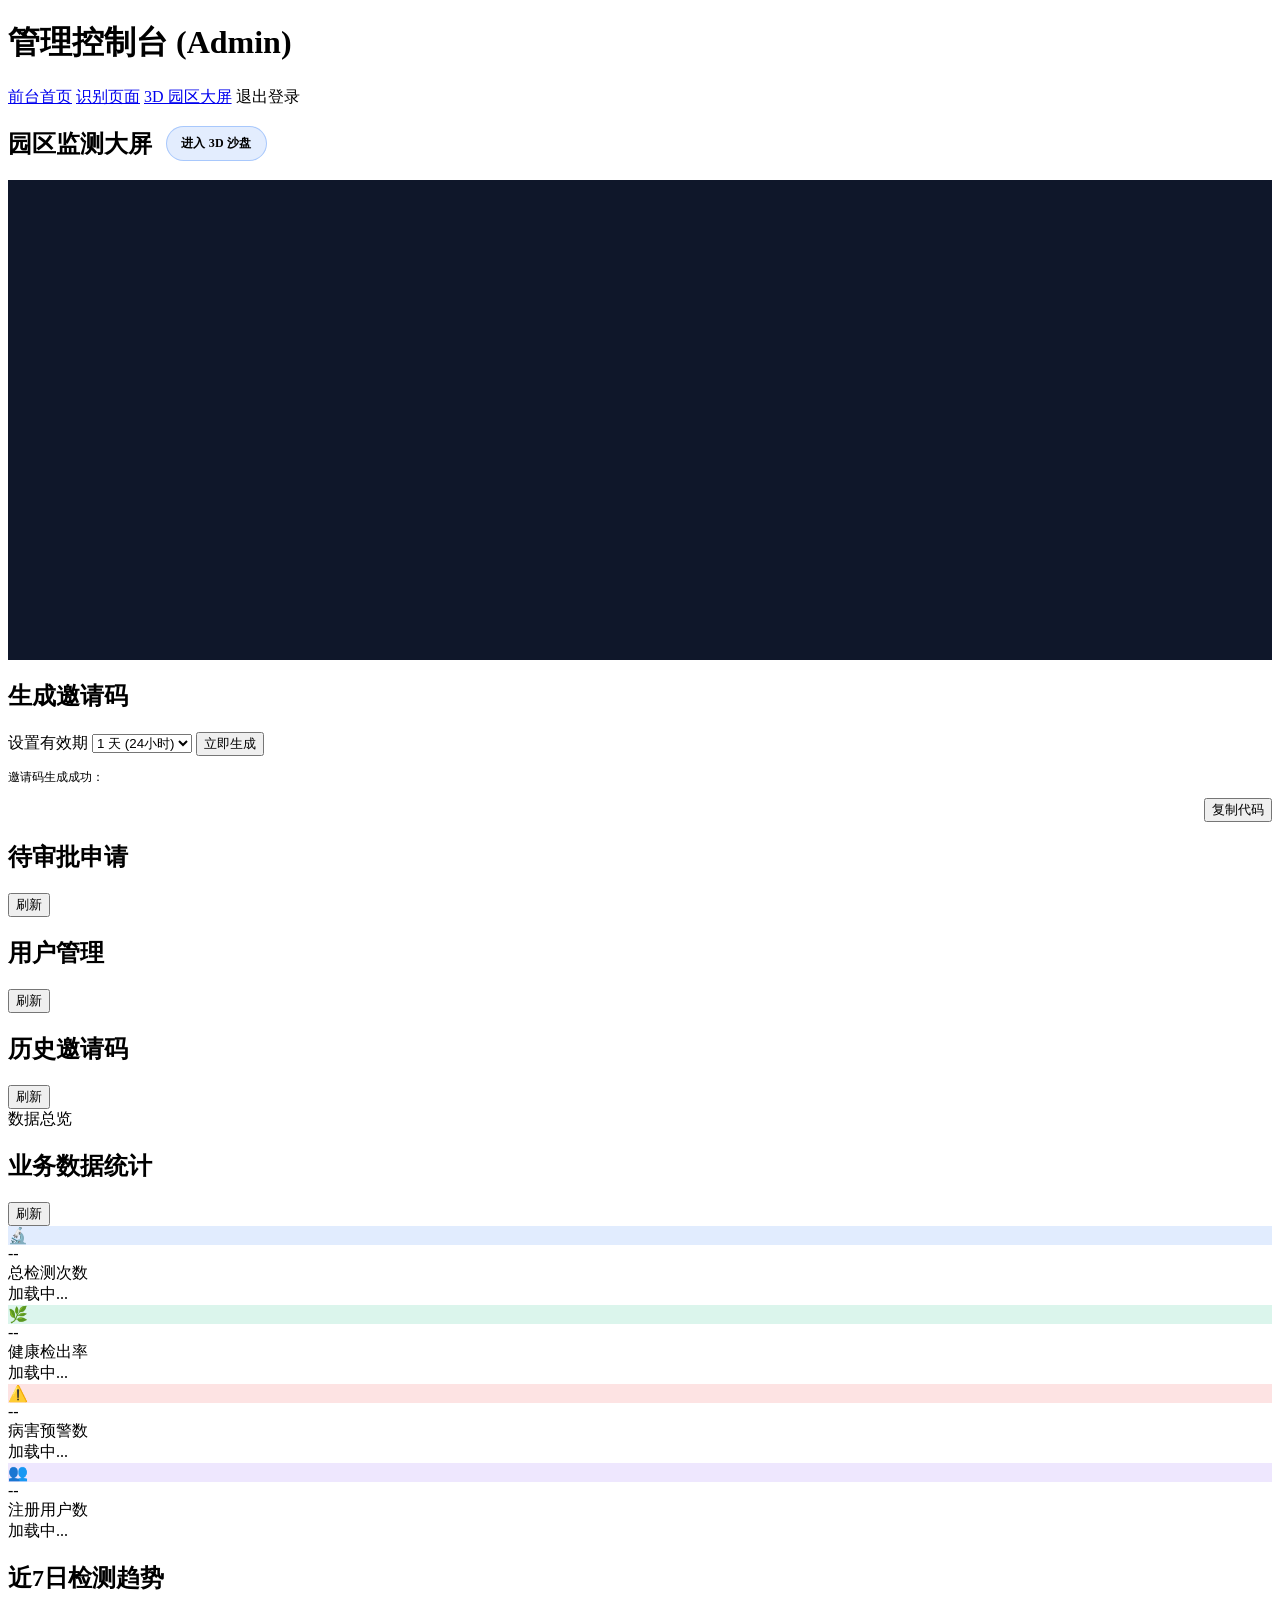
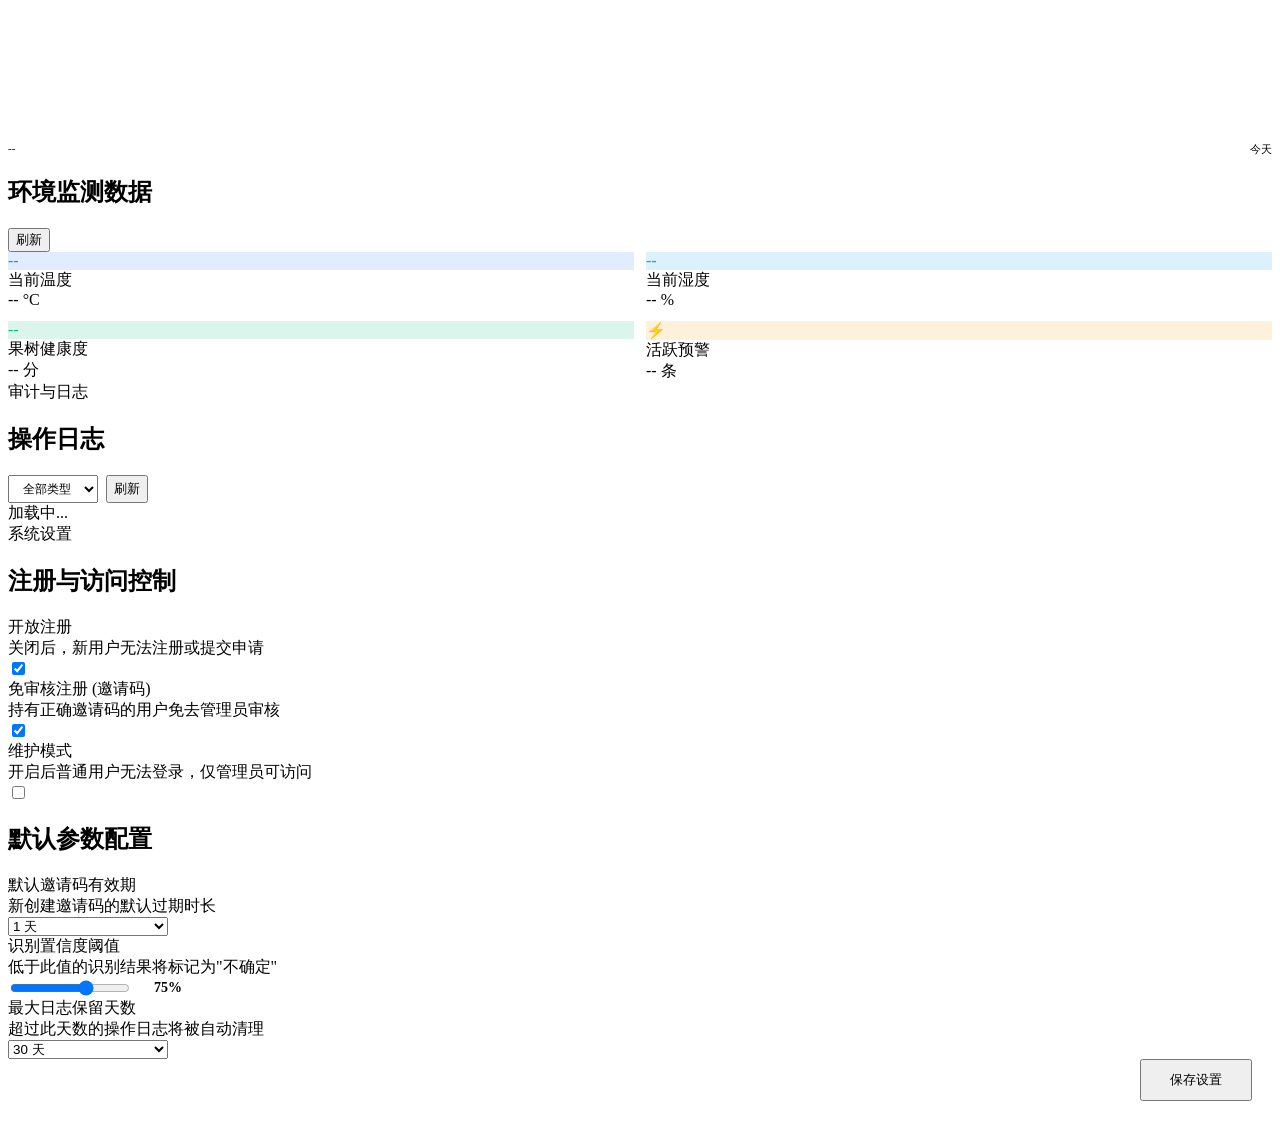
==== static/admin.html @ b2004df8 "gotowork!" ====
<!DOCTYPE html>
<html lang="zh-CN">

<head>
  <meta charset="UTF-8" />
  <meta name="viewport" content="width=device-width, initial-scale=1.0" />
  <title>管理员控制台</title>
  <link rel="stylesheet" href="/styles.css" />
  <link rel="stylesheet" href="/admin.css" />
</head>

<body>
  <header>
    <h1>管理控制台 (Admin)</h1>
    <nav>
      <a href="/index.html" id="nav-home">前台首页</a>
      <a href="/analyze.html">识别页面</a>
      <a href="/orchard-3d.html">3D 园区大屏</a>
      <a class="logout-btn" onclick="logout()">退出登录</a>
    </nav>
  </header>

  <main class="layout-grid" style="grid-template-columns: 350px 1fr;">
    <!-- 顶部全宽卡片：果园总览热力图 -->
    <div class="card" style="grid-column: 1 / -1;">
      <div class="card-header" style="display: flex; justify-content: space-between; align-items: center;">
        <div style="display:flex; align-items:center; gap:14px; flex-wrap:wrap;">
          <h2>园区监测大屏</h2>
          <a href="/orchard-3d.html" style="display:inline-flex; align-items:center; justify-content:center; padding:8px 14px; border-radius:999px; border:1px solid rgba(59,130,246,0.35); background:rgba(59,130,246,0.14); color:var(--text); text-decoration:none; font-size:12px; font-weight:600; letter-spacing:0.02em;">进入 3D 沙盘</a>
        </div>
        <div id="orchardLegend" style="display: flex; gap: 16px; flex-wrap: wrap; justify-content: flex-end; font-size: 13px; color: var(--muted);"></div>
      </div>
      <div class="card-body" style="padding: 0;">
        <div class="orchard-map-shell">
          <canvas id="orchardMap" width="1150" height="480" style="width: 100%; height: 480px; background: #0f172a; display: block;"></canvas>
          <div id="orchardTooltip" class="orchard-tooltip" aria-hidden="true"></div>
        </div>
      </div>
    </div>

    <!-- 左侧：操作区 -->
    <div class="left-panel">
      <div class="card">
        <div class="card-header">
          <h2>生成邀请码</h2>
        </div>
        <div class="card-body">
          <label>设置有效期</label>
          <select id="ttlSelect" style="margin-bottom: 16px;">
            <option value="3600">1 小时</option>
            <option value="86400" selected>1 天 (24小时)</option>
            <option value="604800">7 天</option>
            <option value="2592000">30 天</option>
            <option value="0">永久有效</option>
          </select>
          <button class="primary" id="btnCreateInvite">立即生成</button>

          <div class="result-box" id="inviteResult">
            <div style="font-size: 12px; color: var(--muted);">邀请码生成成功：</div>
            <div class="code-display" id="generatedCode"></div>
            <div style="display: flex; justify-content: space-between; align-items: center; margin-top: 12px;">
              <span style="font-size: 12px; color: var(--muted);" id="generatedExpire"></span>
              <button class="ghost" onclick="copyInviteCode()">复制代码</button>
            </div>
          </div>
        </div>
      </div>
    </div>

    <!-- 右侧：数据展示与管理区 -->
    <div class="right-panel grid">

      <!-- 待审批列表 -->
      <div class="card">
        <div class="card-header">
          <h2>待审批申请</h2>
          <button class="ghost" id="btnListPending">刷新</button>
        </div>
        <div class="card-body" style="padding: 0;">
          <div class="table-responsive" id="pendingWrap"></div>
        </div>
      </div>

      <!-- 用户管理 -->
      <div class="card">
        <div class="card-header">
          <h2>用户管理</h2>
          <button class="ghost" id="btnListUsers">刷新</button>
        </div>
        <div class="card-body" style="padding: 0;">
          <div class="table-responsive" id="usersWrap"></div>
        </div>
      </div>

      <!-- 邀请码列表 -->
      <div class="card">
        <div class="card-header">
          <h2>历史邀请码</h2>
          <button class="ghost" id="btnListInvites">刷新</button>
        </div>
        <div class="card-body" style="padding: 0;">
          <div class="table-responsive" id="invitesWrap"></div>
        </div>
      </div>

    </div>

    <!-- ====== 数据统计面板 (全宽) ====== -->
    <div class="section-title">数据总览</div>

    <!-- 统计数字卡片 -->
    <div class="card full-width-section">
      <div class="card-header">
        <h2>业务数据统计</h2>
        <button class="ghost" id="btnRefreshStats">刷新</button>
      </div>
      <div class="stats-row" id="statsRow">
        <div class="stat-card">
          <div class="stat-icon" style="background: rgba(59,130,246,0.15); color: #3b82f6;">🔬</div>
          <div class="stat-value" id="statDetections">--</div>
          <div class="stat-label">总检测次数</div>
          <div class="stat-trend neutral" id="statDetectionsTrend">加载中...</div>
        </div>
        <div class="stat-card">
          <div class="stat-icon" style="background: rgba(16,185,129,0.15); color: #10b981;">🌿</div>
          <div class="stat-value" id="statHealthy">--</div>
          <div class="stat-label">健康检出率</div>
          <div class="stat-trend neutral" id="statHealthyTrend">加载中...</div>
        </div>
        <div class="stat-card">
          <div class="stat-icon" style="background: rgba(239,68,68,0.15); color: #ef4444;">⚠️</div>
          <div class="stat-value" id="statDiseased">--</div>
          <div class="stat-label">病害预警数</div>
          <div class="stat-trend neutral" id="statDiseasedTrend">加载中...</div>
        </div>
        <div class="stat-card">
          <div class="stat-icon" style="background: rgba(139,92,246,0.15); color: #8b5cf6;">👥</div>
          <div class="stat-value" id="statUsers">--</div>
          <div class="stat-label">注册用户数</div>
          <div class="stat-trend neutral" id="statUsersTrend">加载中...</div>
        </div>
      </div>
    </div>

    <!-- 近期检测趋势 + 环境数据 -->
    <div class="card" style="grid-column: 1 / span 1;">
      <div class="card-header">
        <h2>近7日检测趋势</h2>
      </div>
      <div class="card-body">
        <div class="mini-bar-chart" id="detectionChart" style="height: 120px;"></div>
        <div style="display:flex; justify-content:space-between; margin-top:8px; font-size:11px; color:var(--muted);">
          <span id="chartLabelStart">--</span>
          <span id="chartLabelEnd">今天</span>
        </div>
      </div>
    </div>

    <div class="card" style="grid-column: 2 / -1;">
      <div class="card-header">
        <h2>环境监测数据</h2>
        <button class="ghost" id="btnRefreshEnv">刷新</button>
      </div>
      <div class="card-body">
        <div style="display: grid; grid-template-columns: 1fr 1fr; gap: 12px;" id="envGauges">
          <div class="env-gauge">
            <div class="gauge-ring" style="background: rgba(59,130,246,0.15); color: #3b82f6;" id="envTempRing">--</div>
            <div class="gauge-info">
              <div class="gauge-label">当前温度</div>
              <div class="gauge-value" id="envTemp">-- °C</div>
            </div>
          </div>
          <div class="env-gauge">
            <div class="gauge-ring" style="background: rgba(14,165,233,0.15); color: #0ea5e9;" id="envHumRing">--</div>
            <div class="gauge-info">
              <div class="gauge-label">当前湿度</div>
              <div class="gauge-value" id="envHumidity">-- %</div>
            </div>
          </div>
          <div class="env-gauge">
            <div class="gauge-ring" style="background: rgba(16,185,129,0.15); color: #10b981;" id="envHealthRing">--</div>
            <div class="gauge-info">
              <div class="gauge-label">果树健康度</div>
              <div class="gauge-value" id="envHealth">-- 分</div>
            </div>
          </div>
          <div class="env-gauge">
            <div class="gauge-ring" style="background: rgba(245,158,11,0.15); color: #f59e0b;" id="envAlertRing">⚡</div>
            <div class="gauge-info">
              <div class="gauge-label">活跃预警</div>
              <div class="gauge-value" id="envAlerts">-- 条</div>
            </div>
          </div>
        </div>
      </div>
    </div>

    <!-- ====== 审计日志 ====== -->
    <div class="section-title">审计与日志</div>

    <div class="card full-width-section">
      <div class="card-header">
        <h2>操作日志</h2>
        <div style="display: flex; gap: 8px;">
          <select id="logFilter" style="width: auto; padding: 5px 10px; font-size: 12px;">
            <option value="all">全部类型</option>
            <option value="detect">识别记录</option>
            <option value="action">管理操作</option>
            <option value="warning">预警事件</option>
          </select>
          <button class="ghost" id="btnRefreshLogs">刷新</button>
        </div>
      </div>
      <div class="card-body" style="padding: 0;">
        <div class="log-list" id="logList">
          <div class="empty-state">加载中...</div>
        </div>
      </div>
    </div>

    <!-- ====== 系统设置 ====== -->
    <div class="section-title">系统设置</div>

    <div class="card" style="grid-column: 1 / span 1;">
      <div class="card-header">
        <h2>注册与访问控制</h2>
      </div>
      <div class="settings-group">
        <div class="setting-item">
          <div class="setting-info">
            <div class="setting-title">开放注册</div>
            <div class="setting-desc">关闭后，新用户无法注册或提交申请</div>
          </div>
          <label class="toggle">
            <input type="checkbox" id="settingOpenReg" checked>
            <span class="slider"></span>
          </label>
        </div>
        <div class="setting-item">
          <div class="setting-info">
            <div class="setting-title">免审核注册 (邀请码)</div>
            <div class="setting-desc">持有正确邀请码的用户免去管理员审核</div>
          </div>
          <label class="toggle">
            <input type="checkbox" id="settingInviteBypass" checked>
            <span class="slider"></span>
          </label>
        </div>
        <div class="setting-item">
          <div class="setting-info">
            <div class="setting-title">维护模式</div>
            <div class="setting-desc">开启后普通用户无法登录，仅管理员可访问</div>
          </div>
          <label class="toggle">
            <input type="checkbox" id="settingMaintenance">
            <span class="slider"></span>
          </label>
        </div>
      </div>
    </div>

    <div class="card" style="grid-column: 2 / -1;">
      <div class="card-header">
        <h2>默认参数配置</h2>
      </div>
      <div class="settings-group">
        <div class="setting-item">
          <div class="setting-info">
            <div class="setting-title">默认邀请码有效期</div>
            <div class="setting-desc">新创建邀请码的默认过期时长</div>
          </div>
          <select id="settingDefaultTTL" style="width: 160px;">
            <option value="3600">1 小时</option>
            <option value="86400" selected>1 天</option>
            <option value="604800">7 天</option>
            <option value="2592000">30 天</option>
          </select>
        </div>
        <div class="setting-item">
          <div class="setting-info">
            <div class="setting-title">识别置信度阈值</div>
            <div class="setting-desc">低于此值的识别结果将标记为"不确定"</div>
          </div>
          <div style="display: flex; align-items: center; gap: 10px; min-width: 180px;">
            <input type="range" id="settingThreshold" min="0.3" max="0.99" step="0.01" value="0.75"
              style="width: 120px; padding: 0;">
            <span id="settingThresholdVal" style="font-size: 14px; font-weight: 600; min-width: 40px; text-align: right;">75%</span>
          </div>
        </div>
        <div class="setting-item">
          <div class="setting-info">
            <div class="setting-title">最大日志保留天数</div>
            <div class="setting-desc">超过此天数的操作日志将被自动清理</div>
          </div>
          <select id="settingLogRetention" style="width: 160px;">
            <option value="7">7 天</option>
            <option value="30" selected>30 天</option>
            <option value="90">90 天</option>
            <option value="365">1 年</option>
          </select>
        </div>
      </div>
      <div style="padding: 0 20px 20px; text-align: right;">
        <button class="primary" id="btnSaveSettings" style="width: auto; padding: 10px 28px;">保存设置</button>
      </div>
    </div>
  </main>

  <div id="toast-container"></div>

  <script src="/admin.js"></script>
</body>

</html>
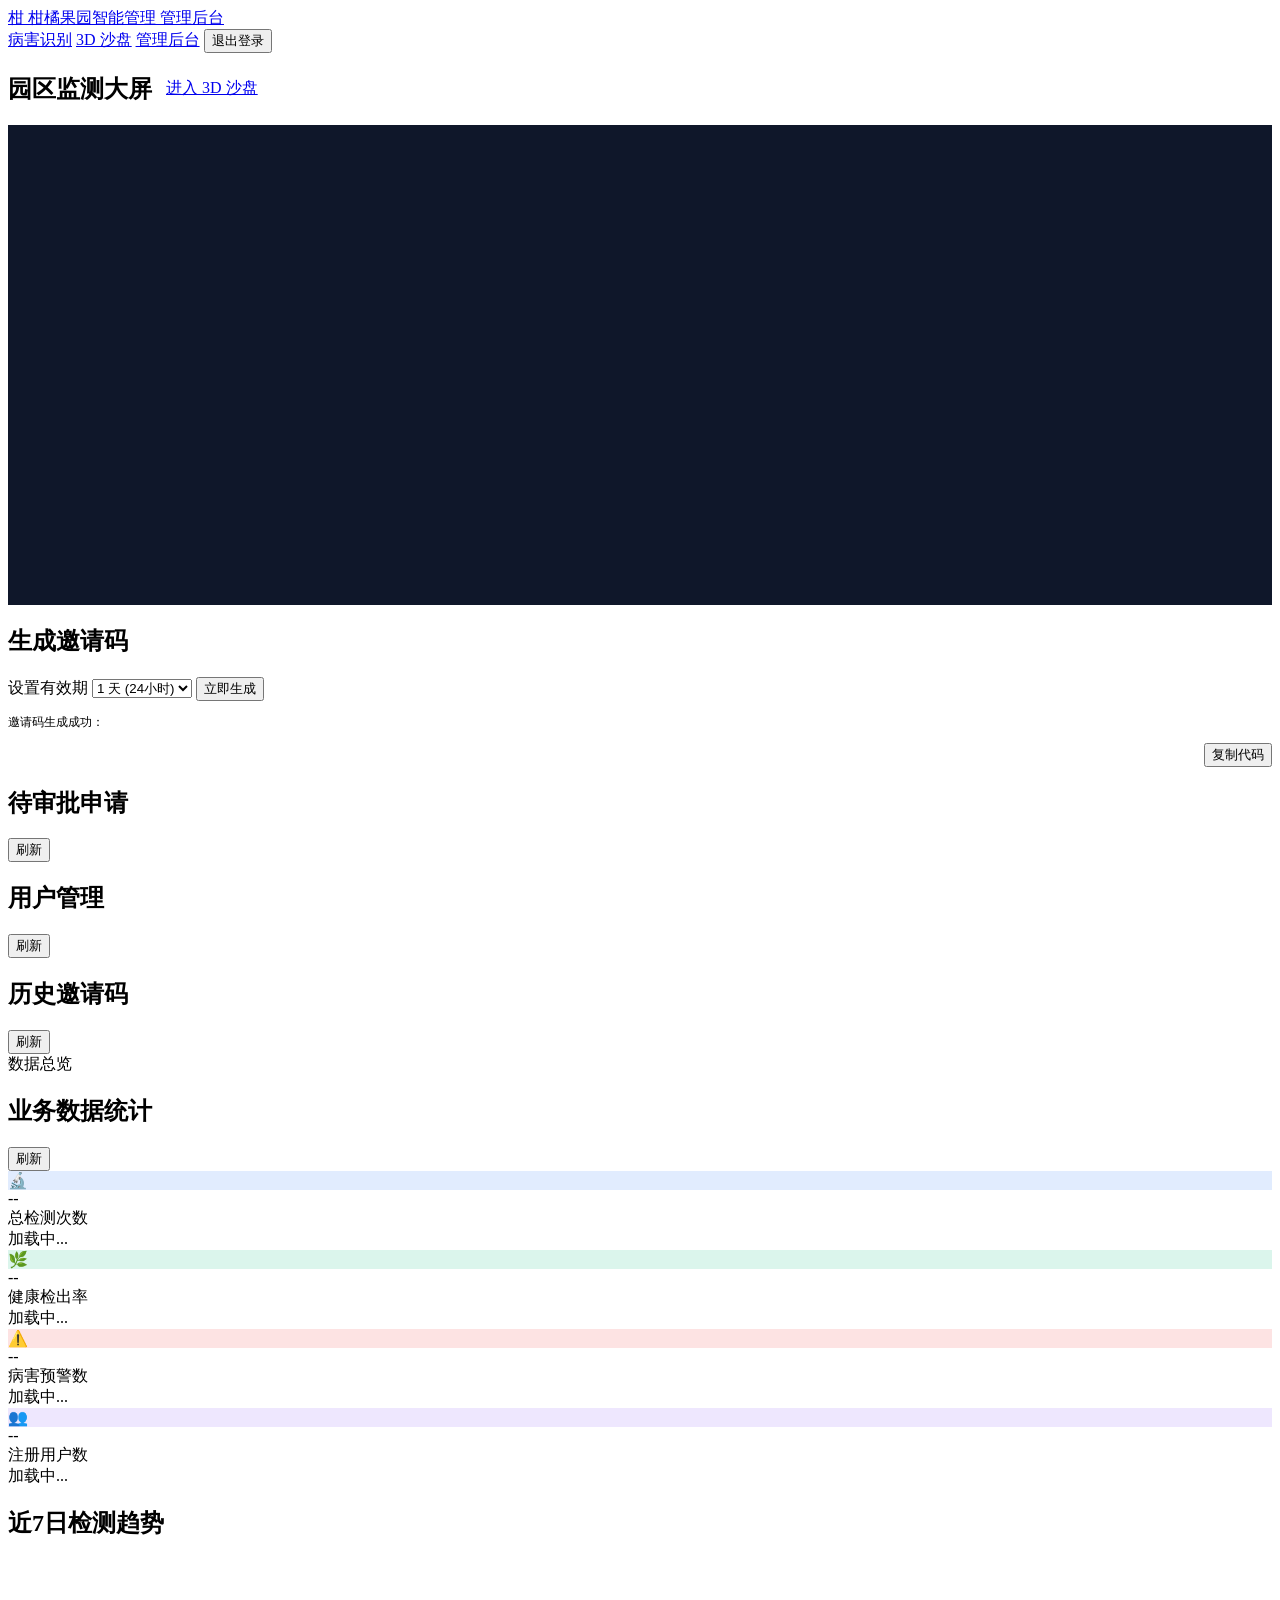
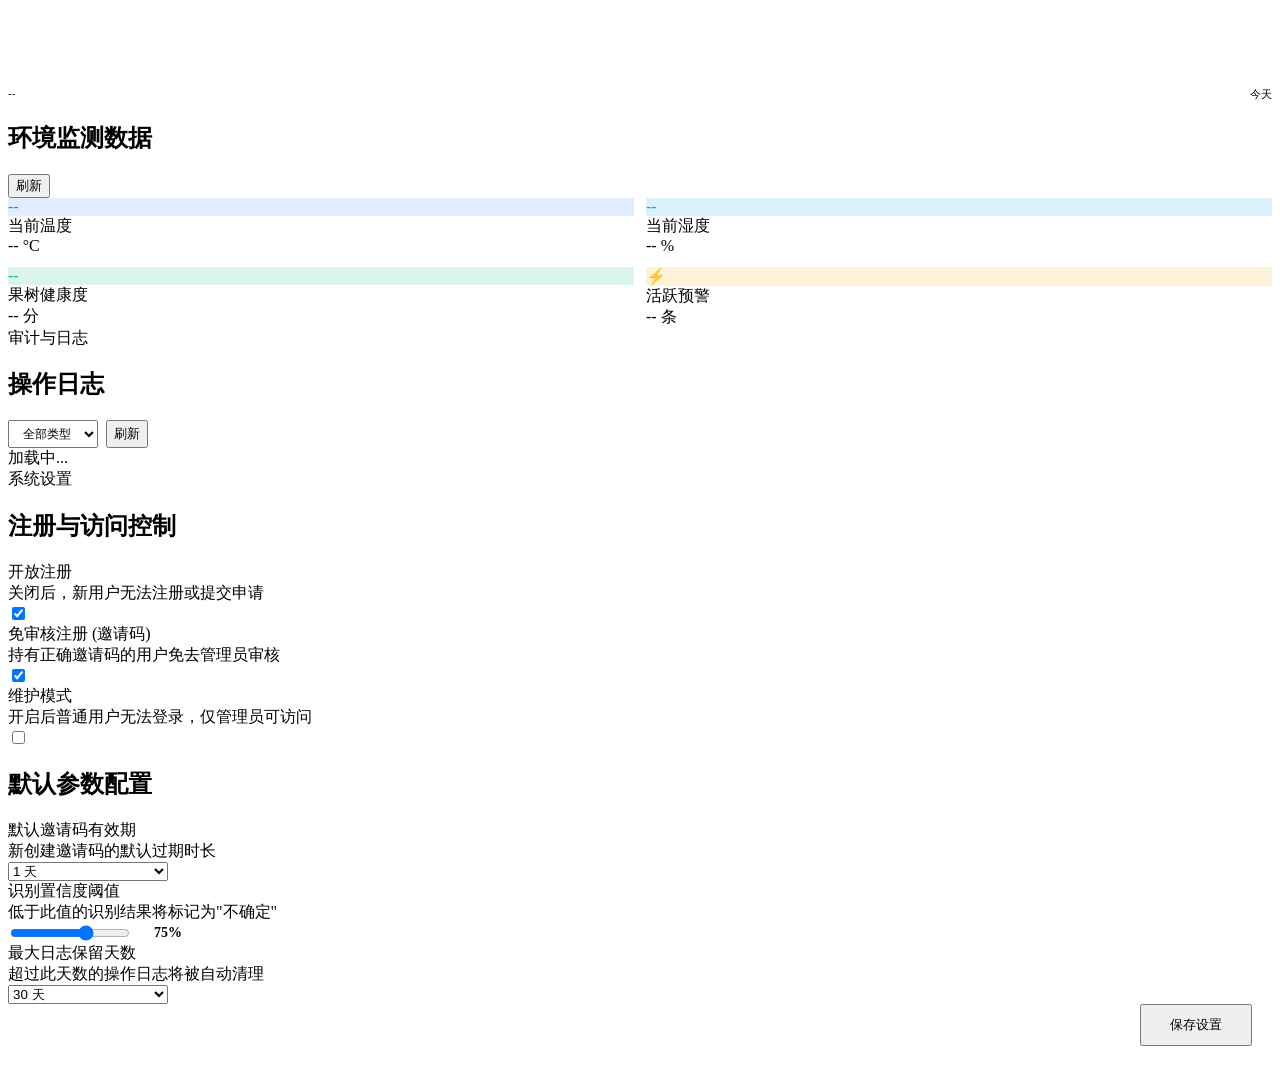
==== commit 82b1e855: "整体重构一遍前端视觉效果" ====
--- a/static/admin.html
+++ b/static/admin.html
@@ -4,29 +4,36 @@
 <head>
   <meta charset="UTF-8" />
   <meta name="viewport" content="width=device-width, initial-scale=1.0" />
-  <title>管理员控制台</title>
+  <title>管理后台 | 柑橘果园智能管理</title>
   <link rel="stylesheet" href="/styles.css" />
   <link rel="stylesheet" href="/admin.css" />
 </head>
 
 <body>
-  <header>
-    <h1>管理控制台 (Admin)</h1>
-    <nav>
-      <a href="/index.html" id="nav-home">前台首页</a>
-      <a href="/analyze.html">识别页面</a>
-      <a href="/orchard-3d.html">3D 园区大屏</a>
-      <a class="logout-btn" onclick="logout()">退出登录</a>
+  <header class="app-header">
+    <a class="app-brand" href="/admin.html">
+      <span class="app-brand__mark" aria-hidden="true">柑</span>
+      <span class="app-brand__copy">
+        <span class="app-brand__name">柑橘果园智能管理</span>
+        <span class="app-brand__page">管理后台</span>
+      </span>
+    </a>
+    <nav class="app-nav" aria-label="主导航">
+      <a class="app-nav__link" href="/analyze.html">病害识别</a>
+      <a class="app-nav__link" href="/orchard-3d.html">3D 沙盘</a>
+      <a class="app-nav__link" href="/admin.html" aria-current="page">管理后台</a>
+      <span class="app-nav__divider" aria-hidden="true"></span>
+      <button class="app-nav__button app-nav__button--danger" type="button" onclick="logout()">退出登录</button>
     </nav>
   </header>
 
-  <main class="layout-grid" style="grid-template-columns: 350px 1fr;">
+  <main class="layout-grid">
     <!-- 顶部全宽卡片：果园总览热力图 -->
     <div class="card" style="grid-column: 1 / -1;">
       <div class="card-header" style="display: flex; justify-content: space-between; align-items: center;">
         <div style="display:flex; align-items:center; gap:14px; flex-wrap:wrap;">
           <h2>园区监测大屏</h2>
-          <a href="/orchard-3d.html" style="display:inline-flex; align-items:center; justify-content:center; padding:8px 14px; border-radius:999px; border:1px solid rgba(59,130,246,0.35); background:rgba(59,130,246,0.14); color:var(--text); text-decoration:none; font-size:12px; font-weight:600; letter-spacing:0.02em;">进入 3D 沙盘</a>
+          <a class="app-nav__link admin-scene-link" href="/orchard-3d.html">进入 3D 沙盘</a>
         </div>
         <div id="orchardLegend" style="display: flex; gap: 16px; flex-wrap: wrap; justify-content: flex-end; font-size: 13px; color: var(--muted);"></div>
       </div>
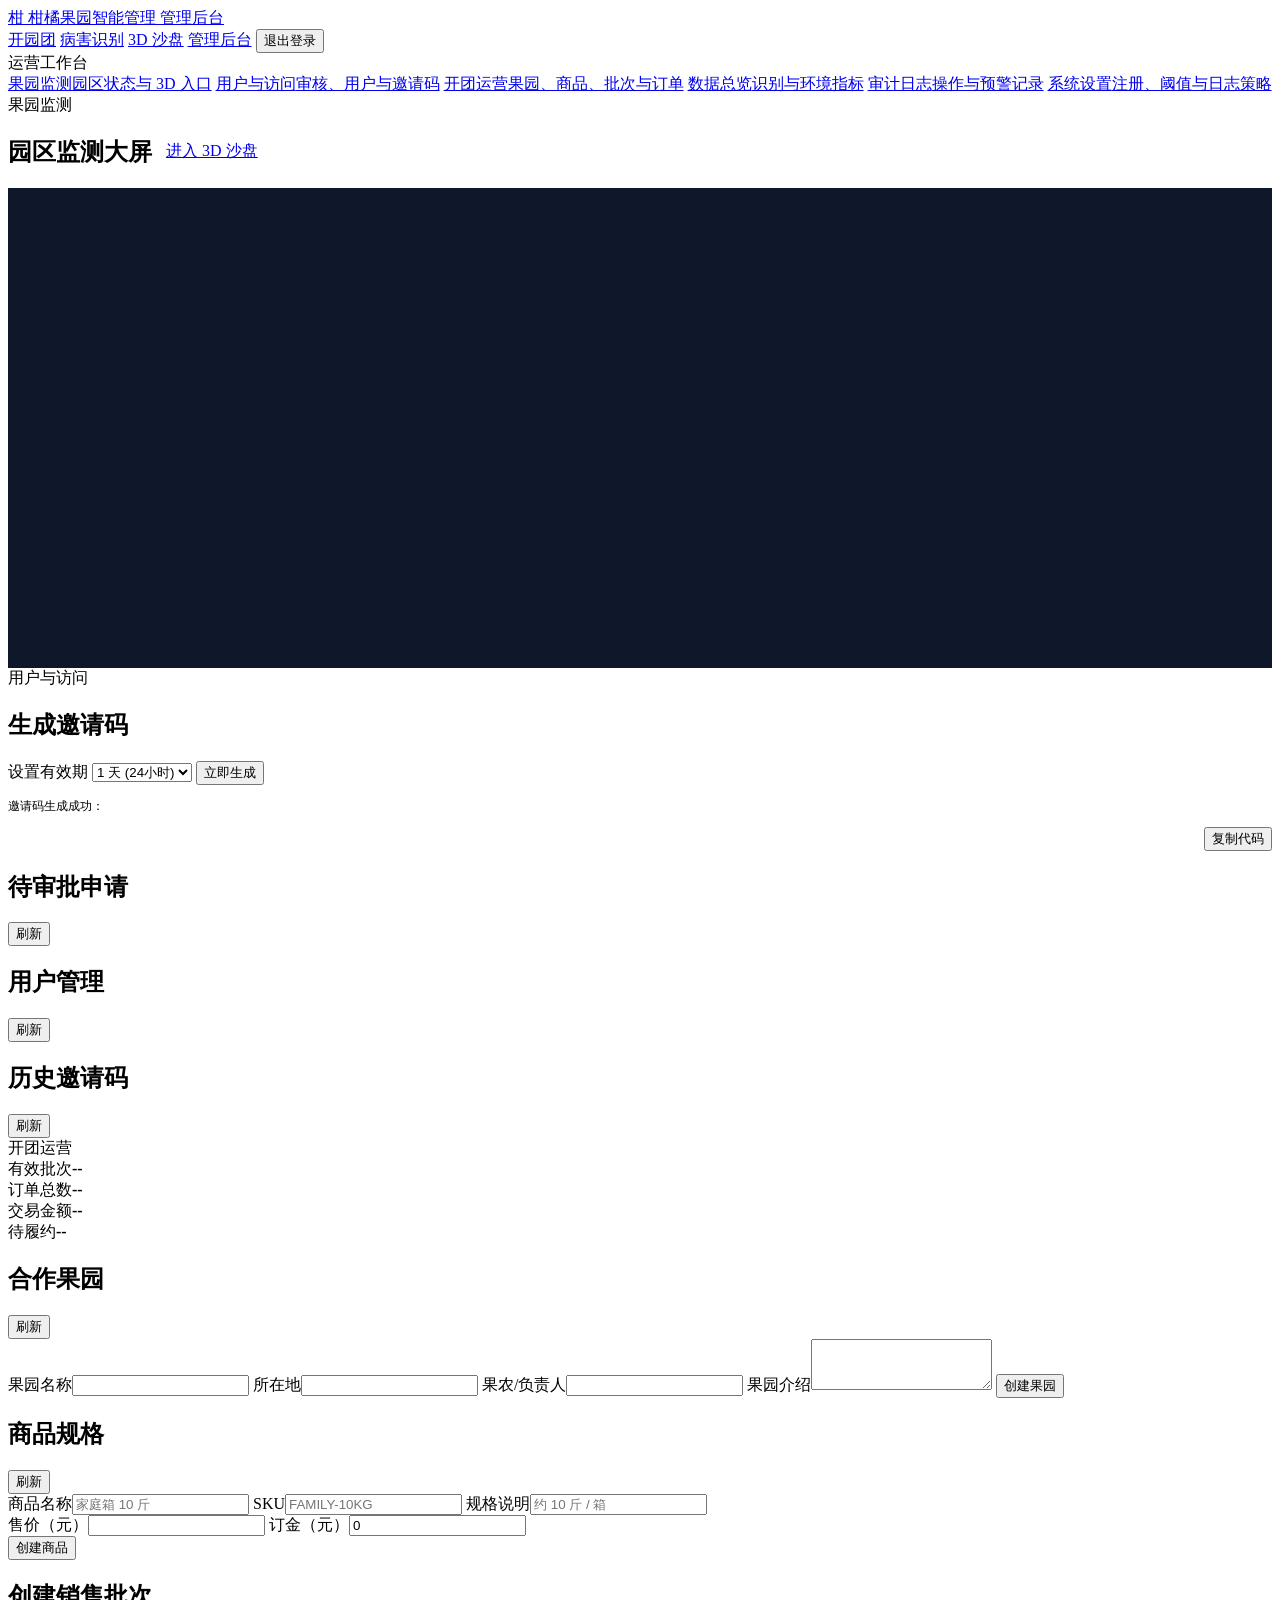
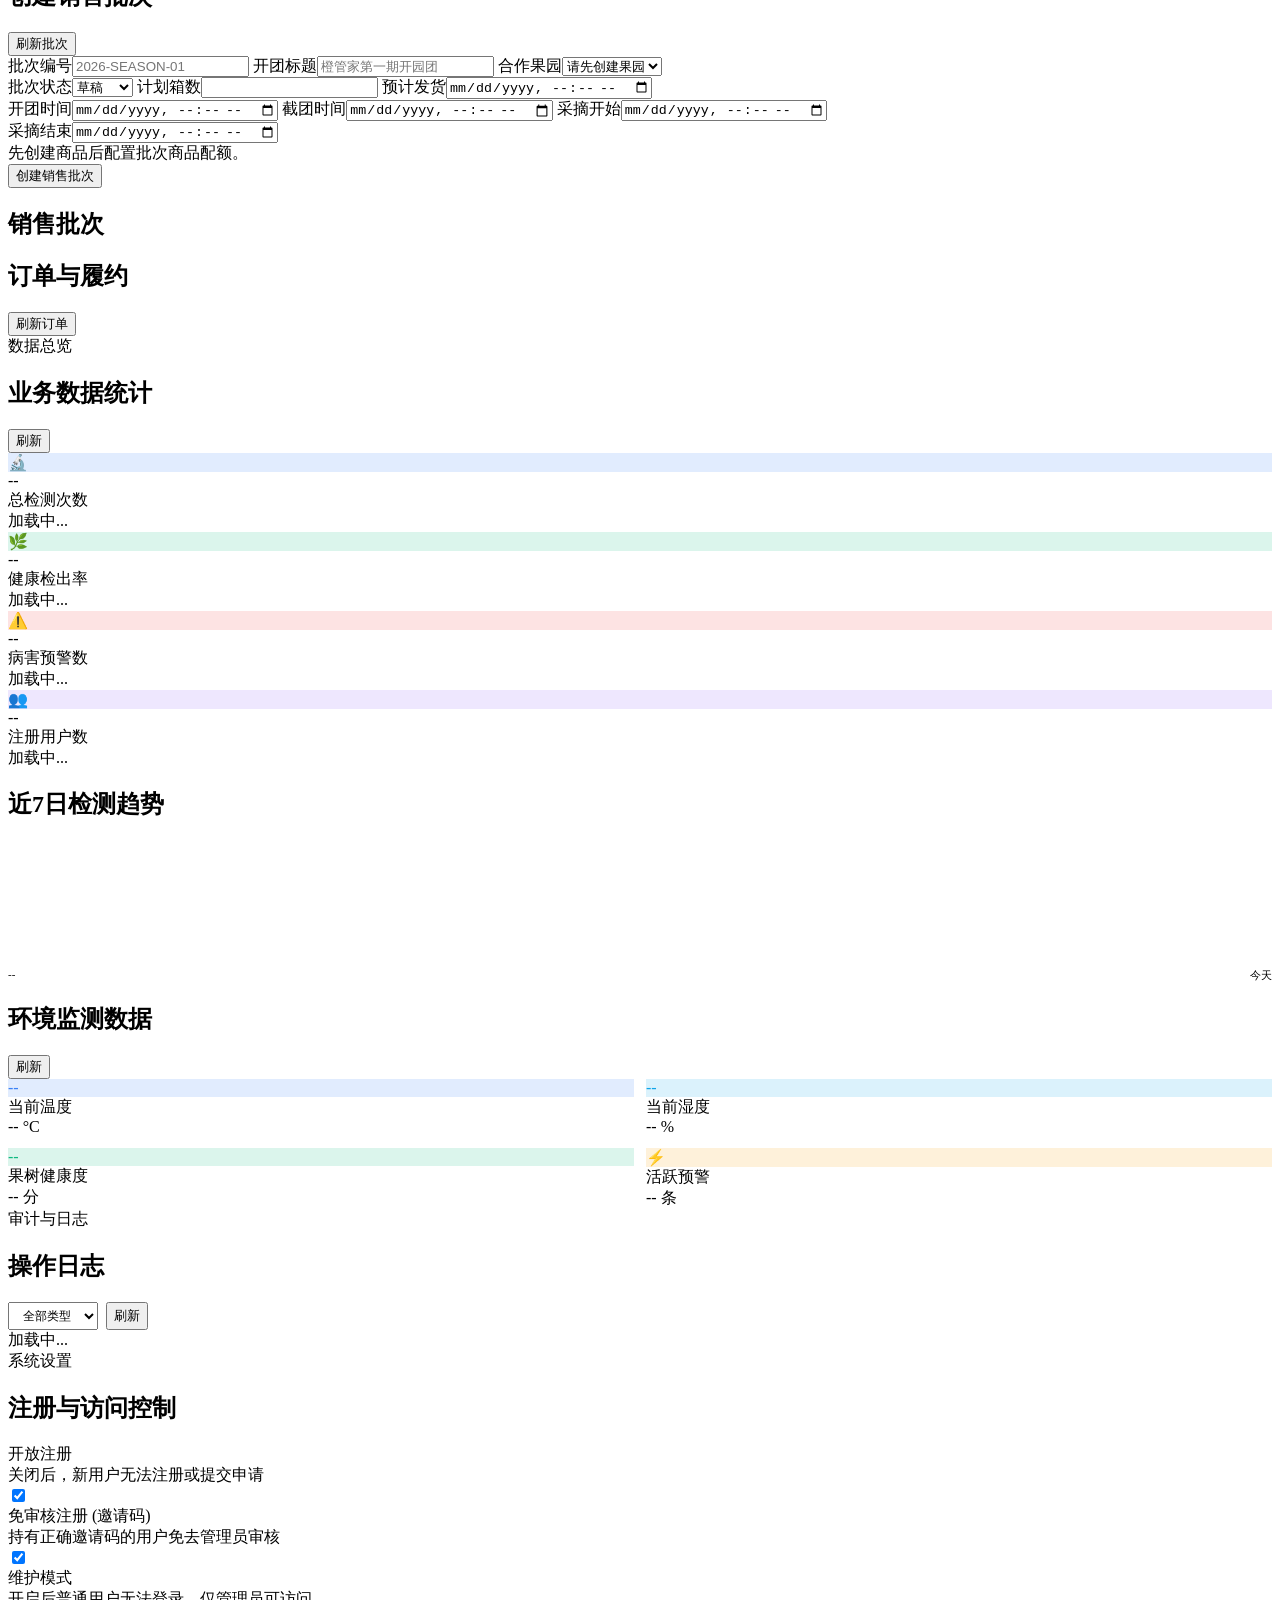
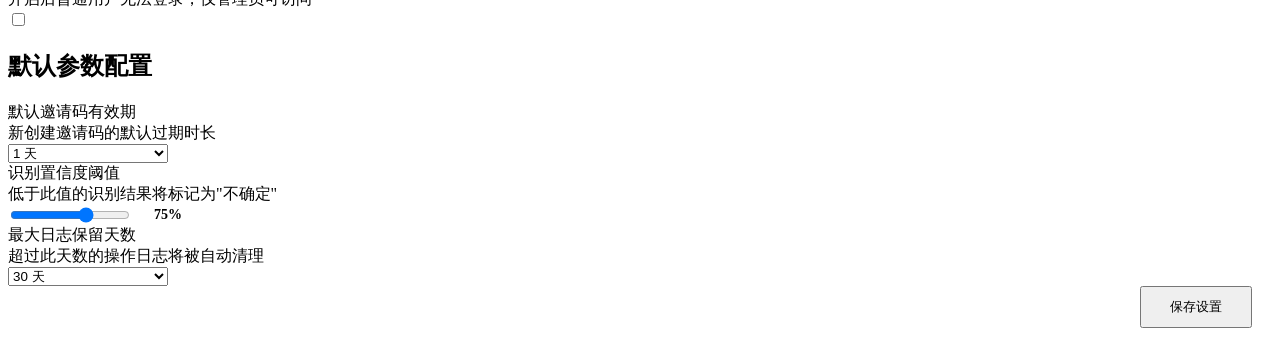
==== commit c957ce15: "进行一个大幅添加" ====
--- a/static/admin.html
+++ b/static/admin.html
@@ -11,7 +11,7 @@
 
 <body>
   <header class="app-header">
-    <a class="app-brand" href="/admin.html">
+    <a class="app-brand" href="/admin">
       <span class="app-brand__mark" aria-hidden="true">柑</span>
       <span class="app-brand__copy">
         <span class="app-brand__name">柑橘果园智能管理</span>
@@ -19,21 +19,35 @@
       </span>
     </a>
     <nav class="app-nav" aria-label="主导航">
-      <a class="app-nav__link" href="/analyze.html">病害识别</a>
-      <a class="app-nav__link" href="/orchard-3d.html">3D 沙盘</a>
-      <a class="app-nav__link" href="/admin.html" aria-current="page">管理后台</a>
+      <a class="app-nav__link" href="/commerce">开园团</a>
+      <a class="app-nav__link" href="/analyze">病害识别</a>
+      <a class="app-nav__link" href="/orchard-3d">3D 沙盘</a>
+      <a class="app-nav__link" href="/admin" aria-current="page">管理后台</a>
       <span class="app-nav__divider" aria-hidden="true"></span>
       <button class="app-nav__button app-nav__button--danger" type="button" onclick="logout()">退出登录</button>
     </nav>
   </header>
 
   <main class="layout-grid">
+    <nav class="admin-section-nav" aria-label="后台功能分区">
+      <div class="admin-section-nav__eyebrow">运营工作台</div>
+      <a href="/admin?section=orchard" data-admin-section="orchard">果园监测<span>园区状态与 3D 入口</span></a>
+      <a href="/admin?section=access" data-admin-section="access">用户与访问<span>审核、用户与邀请码</span></a>
+      <a href="/admin?section=commerce" data-admin-section="commerce">开团运营<span>果园、商品、批次与订单</span></a>
+      <a href="/admin?section=overview" data-admin-section="overview">数据总览<span>识别与环境指标</span></a>
+      <a href="/admin?section=audit" data-admin-section="audit">审计日志<span>操作与预警记录</span></a>
+      <a href="/admin?section=settings" data-admin-section="settings">系统设置<span>注册、阈值与日志策略</span></a>
+    </nav>
+
+    <section class="admin-page" data-admin-page="orchard" aria-labelledby="orchardSection">
+    <div class="section-title admin-section-marker" id="orchardSection">果园监测</div>
+
     <!-- 顶部全宽卡片：果园总览热力图 -->
     <div class="card" style="grid-column: 1 / -1;">
       <div class="card-header" style="display: flex; justify-content: space-between; align-items: center;">
         <div style="display:flex; align-items:center; gap:14px; flex-wrap:wrap;">
           <h2>园区监测大屏</h2>
-          <a class="app-nav__link admin-scene-link" href="/orchard-3d.html">进入 3D 沙盘</a>
+          <a class="app-nav__link admin-scene-link" href="/orchard-3d">进入 3D 沙盘</a>
         </div>
         <div id="orchardLegend" style="display: flex; gap: 16px; flex-wrap: wrap; justify-content: flex-end; font-size: 13px; color: var(--muted);"></div>
       </div>
@@ -44,6 +58,10 @@
         </div>
       </div>
     </div>
+    </section>
+
+    <section class="admin-page" data-admin-page="access" aria-labelledby="accessSection">
+    <div class="section-title admin-section-marker" id="accessSection">用户与访问</div>
 
     <!-- 左侧：操作区 -->
     <div class="left-panel">
@@ -111,9 +129,93 @@
       </div>
 
     </div>
+    </section>
 
     <!-- ====== 数据统计面板 (全宽) ====== -->
-    <div class="section-title">数据总览</div>
+    <section class="admin-page" data-admin-page="commerce" aria-labelledby="commerceSection">
+    <div class="section-title admin-section-marker" id="commerceSection">开团运营</div>
+
+    <div class="commerce-admin-overview full-width-section" id="commerceOverview">
+      <div class="commerce-admin-kpi"><span>有效批次</span><strong id="commerceBatchCount">--</strong></div>
+      <div class="commerce-admin-kpi"><span>订单总数</span><strong id="commerceOrderCount">--</strong></div>
+      <div class="commerce-admin-kpi"><span>交易金额</span><strong id="commerceGrossAmount">--</strong></div>
+      <div class="commerce-admin-kpi"><span>待履约</span><strong id="commerceActiveOrders">--</strong></div>
+    </div>
+
+    <div class="commerce-admin-form-grid full-width-section">
+      <div class="card commerce-admin-card">
+        <div class="card-header"><h2>合作果园</h2><button class="ghost" id="btnRefreshCommerceOrchards">刷新</button></div>
+        <div class="card-body">
+          <form id="commerceOrchardForm" class="commerce-form">
+            <label>果园名称<input id="commerceOrchardName" required maxlength="80" /></label>
+            <label>所在地<input id="commerceOrchardLocation" maxlength="80" /></label>
+            <label>果农/负责人<input id="commerceOrchardFarmer" maxlength="40" /></label>
+            <label>果园介绍<textarea id="commerceOrchardDescription" rows="3" maxlength="500"></textarea></label>
+            <button class="primary" type="submit">创建果园</button>
+          </form>
+          <div class="commerce-admin-list" id="commerceOrchardsWrap"></div>
+        </div>
+      </div>
+
+      <div class="card commerce-admin-card">
+        <div class="card-header"><h2>商品规格</h2><button class="ghost" id="btnRefreshCommerceProducts">刷新</button></div>
+        <div class="card-body">
+          <form id="commerceProductForm" class="commerce-form">
+            <label>商品名称<input id="commerceProductName" placeholder="家庭箱 10 斤" required maxlength="80" /></label>
+            <label>SKU<input id="commerceProductSku" placeholder="FAMILY-10KG" required maxlength="40" /></label>
+            <label>规格说明<input id="commerceProductUnit" placeholder="约 10 斤 / 箱" required maxlength="80" /></label>
+            <div class="commerce-form-row">
+              <label>售价（元）<input id="commerceProductPrice" type="number" min="0.01" step="0.01" required /></label>
+              <label>订金（元）<input id="commerceProductDeposit" type="number" min="0" step="0.01" value="0" required /></label>
+            </div>
+            <button class="primary" type="submit">创建商品</button>
+          </form>
+          <div class="commerce-admin-list" id="commerceProductsWrap"></div>
+        </div>
+      </div>
+    </div>
+
+    <div class="card full-width-section commerce-admin-card">
+      <div class="card-header"><h2>创建销售批次</h2><button class="ghost" id="btnRefreshCommerceBatches">刷新批次</button></div>
+      <div class="card-body">
+        <form id="commerceBatchForm" class="commerce-form commerce-batch-form">
+          <div class="commerce-form-row commerce-form-row--three">
+            <label>批次编号<input id="commerceBatchCode" placeholder="2026-SEASON-01" required maxlength="50" /></label>
+            <label>开团标题<input id="commerceBatchTitle" placeholder="橙管家第一期开园团" required maxlength="120" /></label>
+            <label>合作果园<select id="commerceBatchOrchard" required><option value="">请先创建果园</option></select></label>
+          </div>
+          <div class="commerce-form-row commerce-form-row--three">
+            <label>批次状态<select id="commerceBatchStatus"><option value="draft">草稿</option><option value="preorder">预售中</option><option value="open">开团中</option></select></label>
+            <label>计划箱数<input id="commerceBatchQuantity" type="number" min="1" required /></label>
+            <label>预计发货<input id="commerceBatchShipAt" type="datetime-local" /></label>
+          </div>
+          <div class="commerce-form-row commerce-form-row--three">
+            <label>开团时间<input id="commerceBatchOpenAt" type="datetime-local" /></label>
+            <label>截团时间<input id="commerceBatchCloseAt" type="datetime-local" /></label>
+            <label>采摘开始<input id="commerceBatchHarvestStart" type="datetime-local" /></label>
+          </div>
+          <div class="commerce-form-row">
+            <label>采摘结束<input id="commerceBatchHarvestEnd" type="datetime-local" /></label>
+          </div>
+          <div class="commerce-product-quota" id="commerceBatchProducts"><div class="empty-state">先创建商品后配置批次商品配额。</div></div>
+          <button class="primary commerce-submit-wide" type="submit">创建销售批次</button>
+        </form>
+      </div>
+    </div>
+
+    <div class="card full-width-section commerce-admin-card">
+      <div class="card-header"><h2>销售批次</h2></div>
+      <div class="card-body" style="padding: 0;"><div class="table-responsive" id="commerceBatchesWrap"></div></div>
+    </div>
+
+    <div class="card full-width-section commerce-admin-card">
+      <div class="card-header"><h2>订单与履约</h2><button class="ghost" id="btnRefreshCommerceOrders">刷新订单</button></div>
+      <div class="card-body" style="padding: 0;"><div class="table-responsive" id="commerceOrdersWrap"></div></div>
+    </div>
+    </section>
+
+    <section class="admin-page" data-admin-page="overview" aria-labelledby="overviewSection">
+    <div class="section-title admin-section-marker" id="overviewSection">数据总览</div>
 
     <!-- 统计数字卡片 -->
     <div class="card full-width-section">
@@ -201,9 +303,11 @@
         </div>
       </div>
     </div>
+    </section>
 
     <!-- ====== 审计日志 ====== -->
-    <div class="section-title">审计与日志</div>
+    <section class="admin-page" data-admin-page="audit" aria-labelledby="auditSection">
+    <div class="section-title admin-section-marker" id="auditSection">审计与日志</div>
 
     <div class="card full-width-section">
       <div class="card-header">
@@ -224,9 +328,11 @@
         </div>
       </div>
     </div>
+    </section>
 
     <!-- ====== 系统设置 ====== -->
-    <div class="section-title">系统设置</div>
+    <section class="admin-page" data-admin-page="settings" aria-labelledby="settingsSection">
+    <div class="section-title admin-section-marker" id="settingsSection">系统设置</div>
 
     <div class="card" style="grid-column: 1 / span 1;">
       <div class="card-header">
@@ -311,6 +417,7 @@
         <button class="primary" id="btnSaveSettings" style="width: auto; padding: 10px 28px;">保存设置</button>
       </div>
     </div>
+    </section>
   </main>
 
   <div id="toast-container"></div>
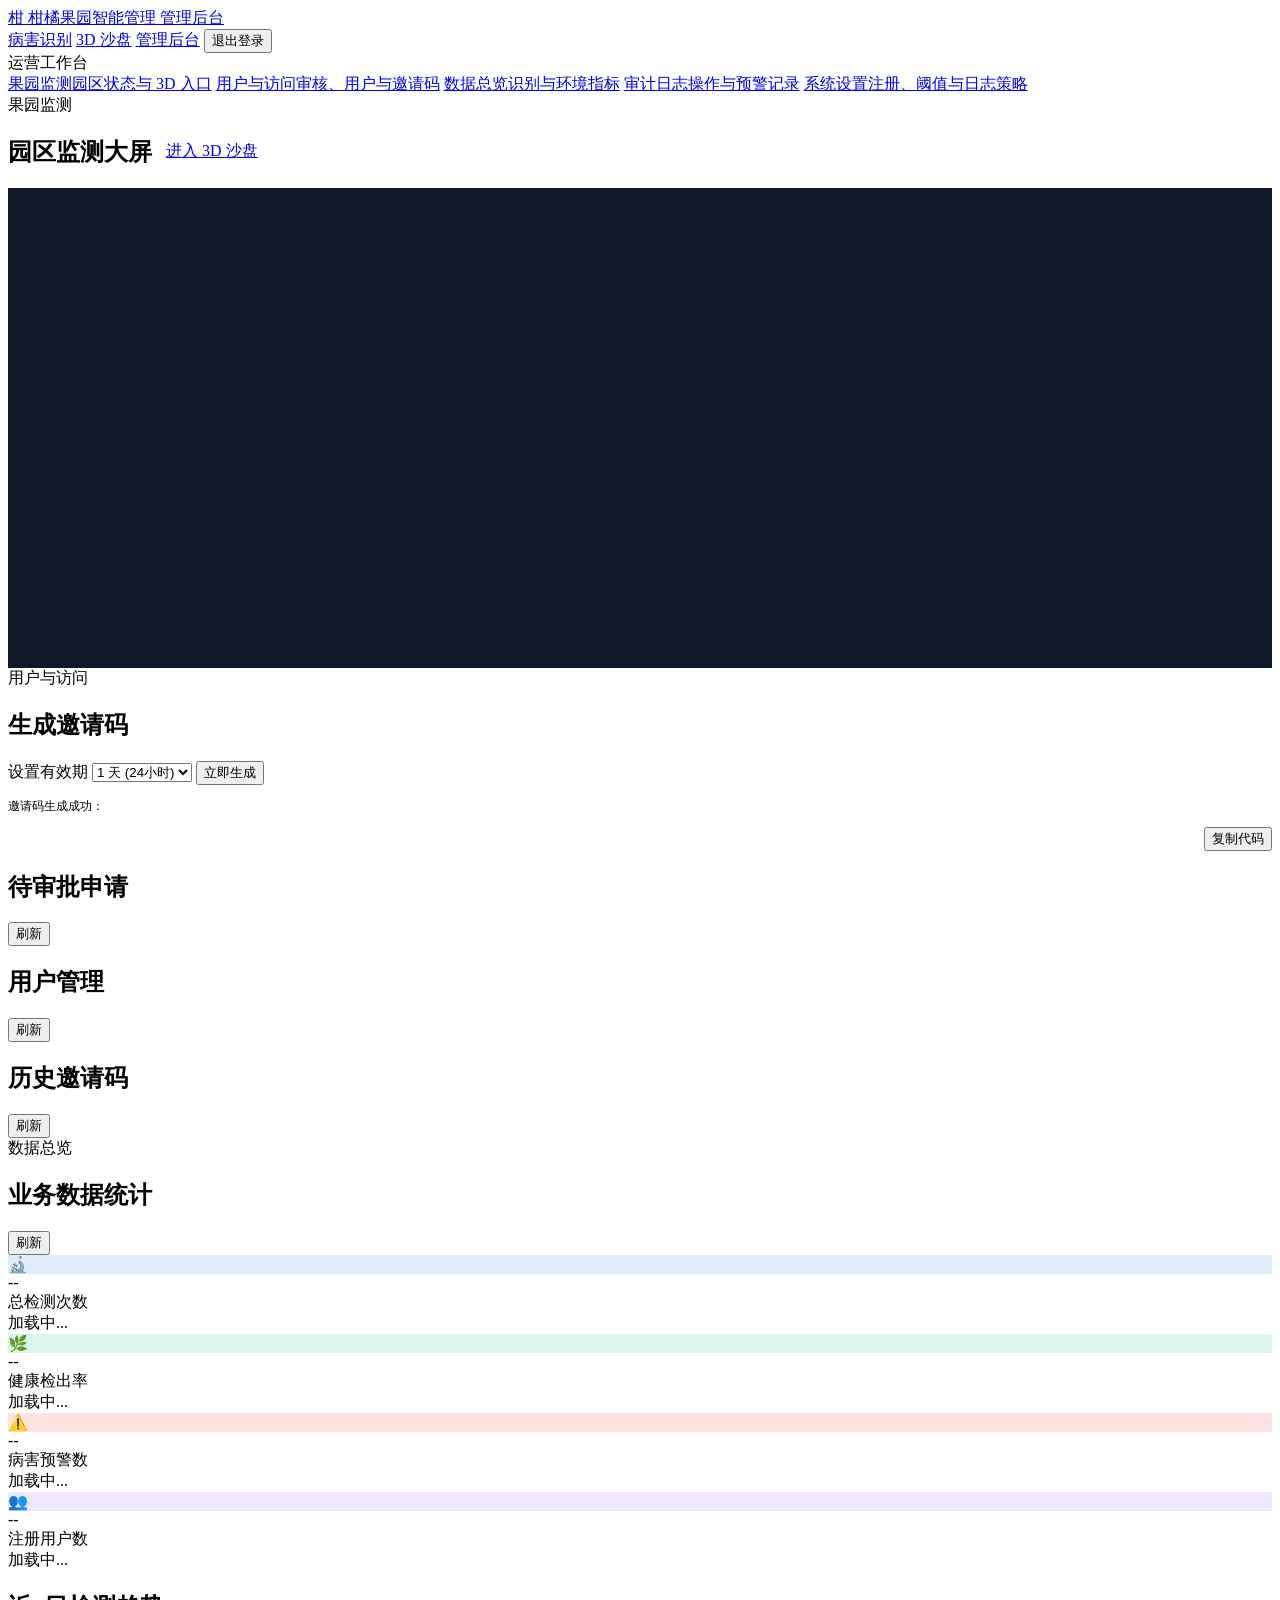
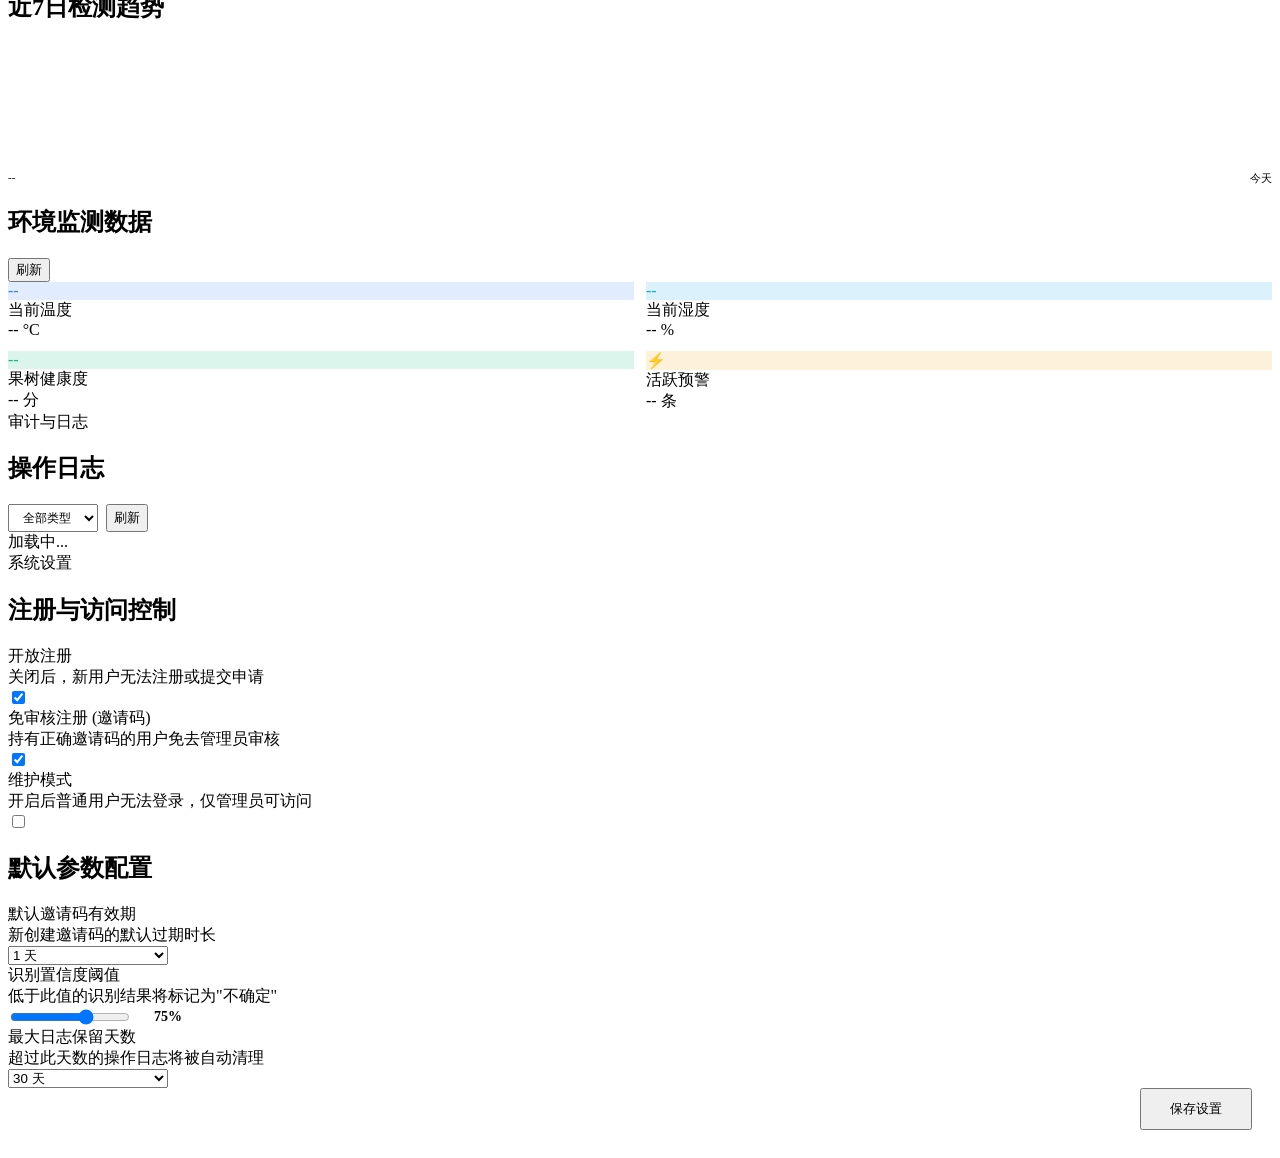
==== commit 7b708874: "移除前端开园团团购功能及相关入口" ====
--- a/static/admin.html
+++ b/static/admin.html
@@ -19,7 +19,6 @@
       </span>
     </a>
     <nav class="app-nav" aria-label="主导航">
-      <a class="app-nav__link" href="/commerce">开园团</a>
       <a class="app-nav__link" href="/analyze">病害识别</a>
       <a class="app-nav__link" href="/orchard-3d">3D 沙盘</a>
       <a class="app-nav__link" href="/admin" aria-current="page">管理后台</a>
@@ -33,7 +32,6 @@
       <div class="admin-section-nav__eyebrow">运营工作台</div>
       <a href="/admin?section=orchard" data-admin-section="orchard">果园监测<span>园区状态与 3D 入口</span></a>
       <a href="/admin?section=access" data-admin-section="access">用户与访问<span>审核、用户与邀请码</span></a>
-      <a href="/admin?section=commerce" data-admin-section="commerce">开团运营<span>果园、商品、批次与订单</span></a>
       <a href="/admin?section=overview" data-admin-section="overview">数据总览<span>识别与环境指标</span></a>
       <a href="/admin?section=audit" data-admin-section="audit">审计日志<span>操作与预警记录</span></a>
       <a href="/admin?section=settings" data-admin-section="settings">系统设置<span>注册、阈值与日志策略</span></a>
@@ -131,88 +129,6 @@
     </div>
     </section>
 
-    <!-- ====== 数据统计面板 (全宽) ====== -->
-    <section class="admin-page" data-admin-page="commerce" aria-labelledby="commerceSection">
-    <div class="section-title admin-section-marker" id="commerceSection">开团运营</div>
-
-    <div class="commerce-admin-overview full-width-section" id="commerceOverview">
-      <div class="commerce-admin-kpi"><span>有效批次</span><strong id="commerceBatchCount">--</strong></div>
-      <div class="commerce-admin-kpi"><span>订单总数</span><strong id="commerceOrderCount">--</strong></div>
-      <div class="commerce-admin-kpi"><span>交易金额</span><strong id="commerceGrossAmount">--</strong></div>
-      <div class="commerce-admin-kpi"><span>待履约</span><strong id="commerceActiveOrders">--</strong></div>
-    </div>
-
-    <div class="commerce-admin-form-grid full-width-section">
-      <div class="card commerce-admin-card">
-        <div class="card-header"><h2>合作果园</h2><button class="ghost" id="btnRefreshCommerceOrchards">刷新</button></div>
-        <div class="card-body">
-          <form id="commerceOrchardForm" class="commerce-form">
-            <label>果园名称<input id="commerceOrchardName" required maxlength="80" /></label>
-            <label>所在地<input id="commerceOrchardLocation" maxlength="80" /></label>
-            <label>果农/负责人<input id="commerceOrchardFarmer" maxlength="40" /></label>
-            <label>果园介绍<textarea id="commerceOrchardDescription" rows="3" maxlength="500"></textarea></label>
-            <button class="primary" type="submit">创建果园</button>
-          </form>
-          <div class="commerce-admin-list" id="commerceOrchardsWrap"></div>
-        </div>
-      </div>
-
-      <div class="card commerce-admin-card">
-        <div class="card-header"><h2>商品规格</h2><button class="ghost" id="btnRefreshCommerceProducts">刷新</button></div>
-        <div class="card-body">
-          <form id="commerceProductForm" class="commerce-form">
-            <label>商品名称<input id="commerceProductName" placeholder="家庭箱 10 斤" required maxlength="80" /></label>
-            <label>SKU<input id="commerceProductSku" placeholder="FAMILY-10KG" required maxlength="40" /></label>
-            <label>规格说明<input id="commerceProductUnit" placeholder="约 10 斤 / 箱" required maxlength="80" /></label>
-            <div class="commerce-form-row">
-              <label>售价（元）<input id="commerceProductPrice" type="number" min="0.01" step="0.01" required /></label>
-              <label>订金（元）<input id="commerceProductDeposit" type="number" min="0" step="0.01" value="0" required /></label>
-            </div>
-            <button class="primary" type="submit">创建商品</button>
-          </form>
-          <div class="commerce-admin-list" id="commerceProductsWrap"></div>
-        </div>
-      </div>
-    </div>
-
-    <div class="card full-width-section commerce-admin-card">
-      <div class="card-header"><h2>创建销售批次</h2><button class="ghost" id="btnRefreshCommerceBatches">刷新批次</button></div>
-      <div class="card-body">
-        <form id="commerceBatchForm" class="commerce-form commerce-batch-form">
-          <div class="commerce-form-row commerce-form-row--three">
-            <label>批次编号<input id="commerceBatchCode" placeholder="2026-SEASON-01" required maxlength="50" /></label>
-            <label>开团标题<input id="commerceBatchTitle" placeholder="橙管家第一期开园团" required maxlength="120" /></label>
-            <label>合作果园<select id="commerceBatchOrchard" required><option value="">请先创建果园</option></select></label>
-          </div>
-          <div class="commerce-form-row commerce-form-row--three">
-            <label>批次状态<select id="commerceBatchStatus"><option value="draft">草稿</option><option value="preorder">预售中</option><option value="open">开团中</option></select></label>
-            <label>计划箱数<input id="commerceBatchQuantity" type="number" min="1" required /></label>
-            <label>预计发货<input id="commerceBatchShipAt" type="datetime-local" /></label>
-          </div>
-          <div class="commerce-form-row commerce-form-row--three">
-            <label>开团时间<input id="commerceBatchOpenAt" type="datetime-local" /></label>
-            <label>截团时间<input id="commerceBatchCloseAt" type="datetime-local" /></label>
-            <label>采摘开始<input id="commerceBatchHarvestStart" type="datetime-local" /></label>
-          </div>
-          <div class="commerce-form-row">
-            <label>采摘结束<input id="commerceBatchHarvestEnd" type="datetime-local" /></label>
-          </div>
-          <div class="commerce-product-quota" id="commerceBatchProducts"><div class="empty-state">先创建商品后配置批次商品配额。</div></div>
-          <button class="primary commerce-submit-wide" type="submit">创建销售批次</button>
-        </form>
-      </div>
-    </div>
-
-    <div class="card full-width-section commerce-admin-card">
-      <div class="card-header"><h2>销售批次</h2></div>
-      <div class="card-body" style="padding: 0;"><div class="table-responsive" id="commerceBatchesWrap"></div></div>
-    </div>
-
-    <div class="card full-width-section commerce-admin-card">
-      <div class="card-header"><h2>订单与履约</h2><button class="ghost" id="btnRefreshCommerceOrders">刷新订单</button></div>
-      <div class="card-body" style="padding: 0;"><div class="table-responsive" id="commerceOrdersWrap"></div></div>
-    </div>
-    </section>
 
     <section class="admin-page" data-admin-page="overview" aria-labelledby="overviewSection">
     <div class="section-title admin-section-marker" id="overviewSection">数据总览</div>
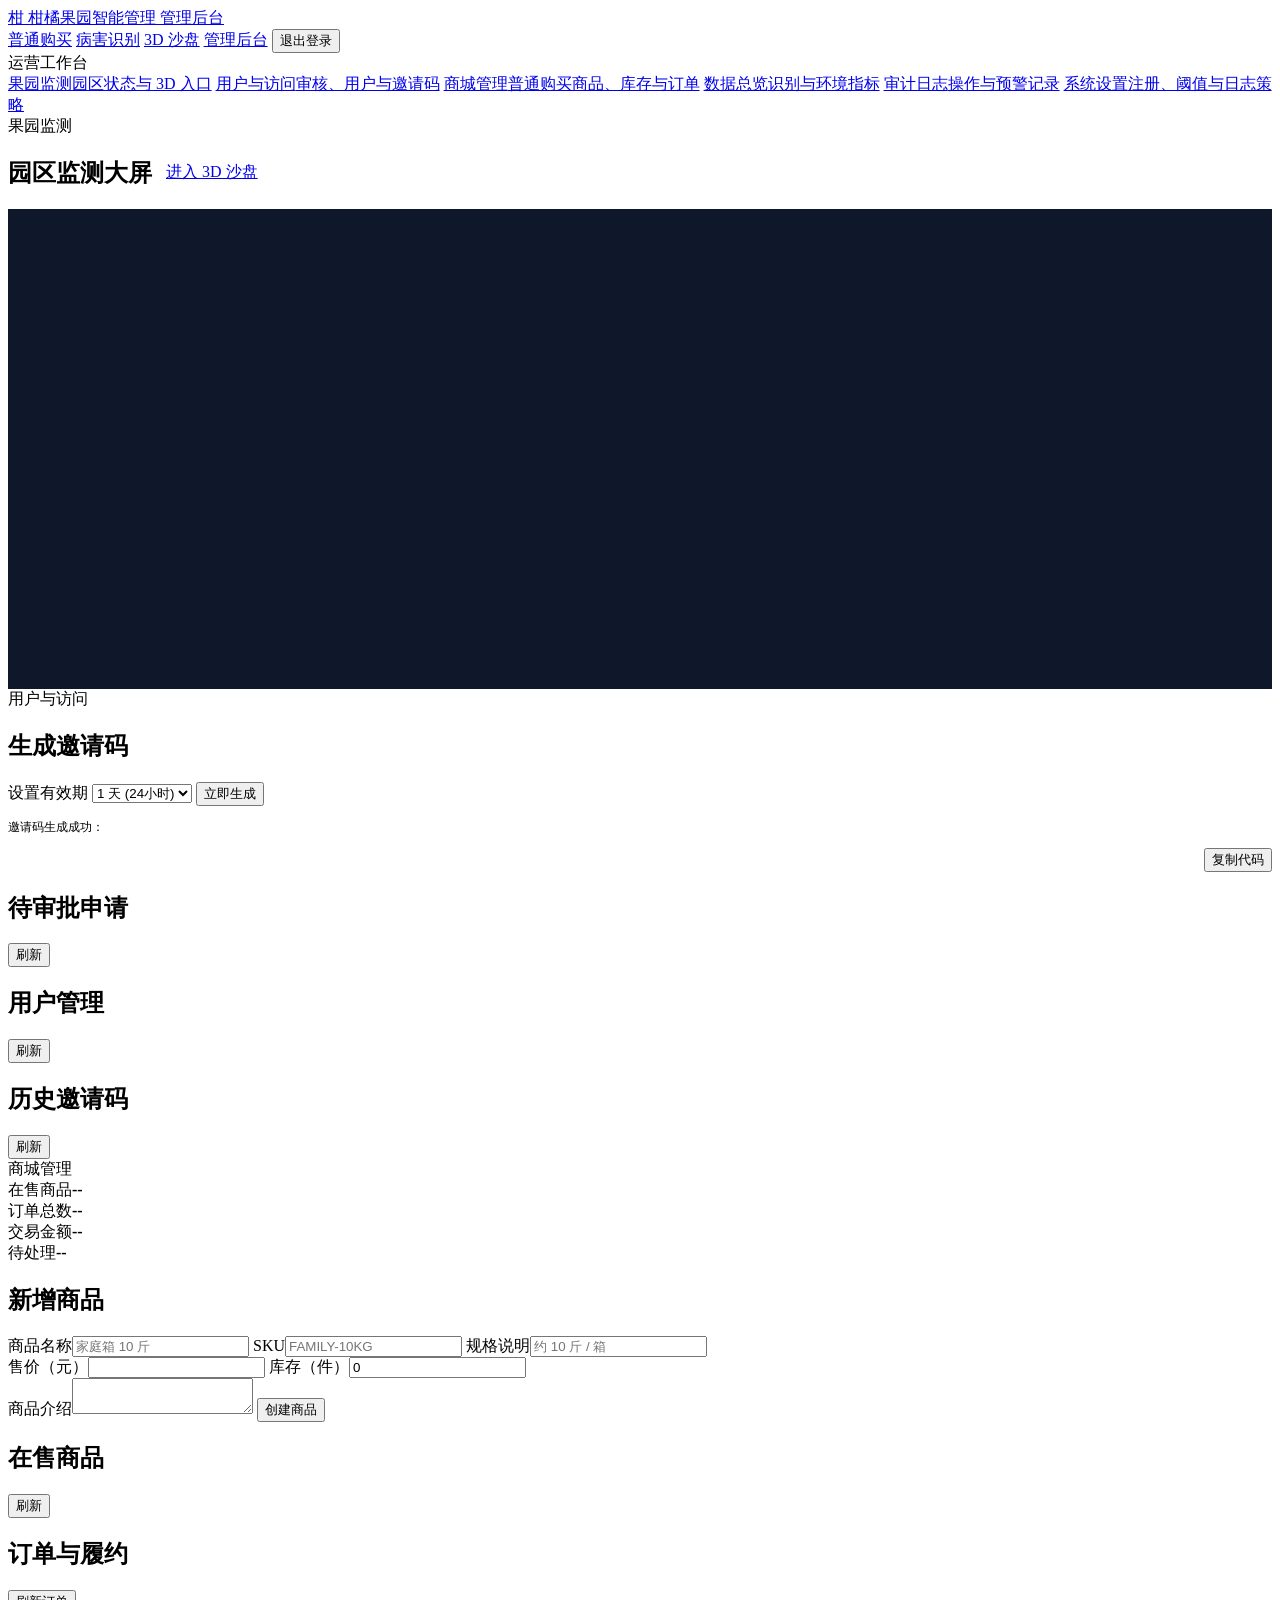
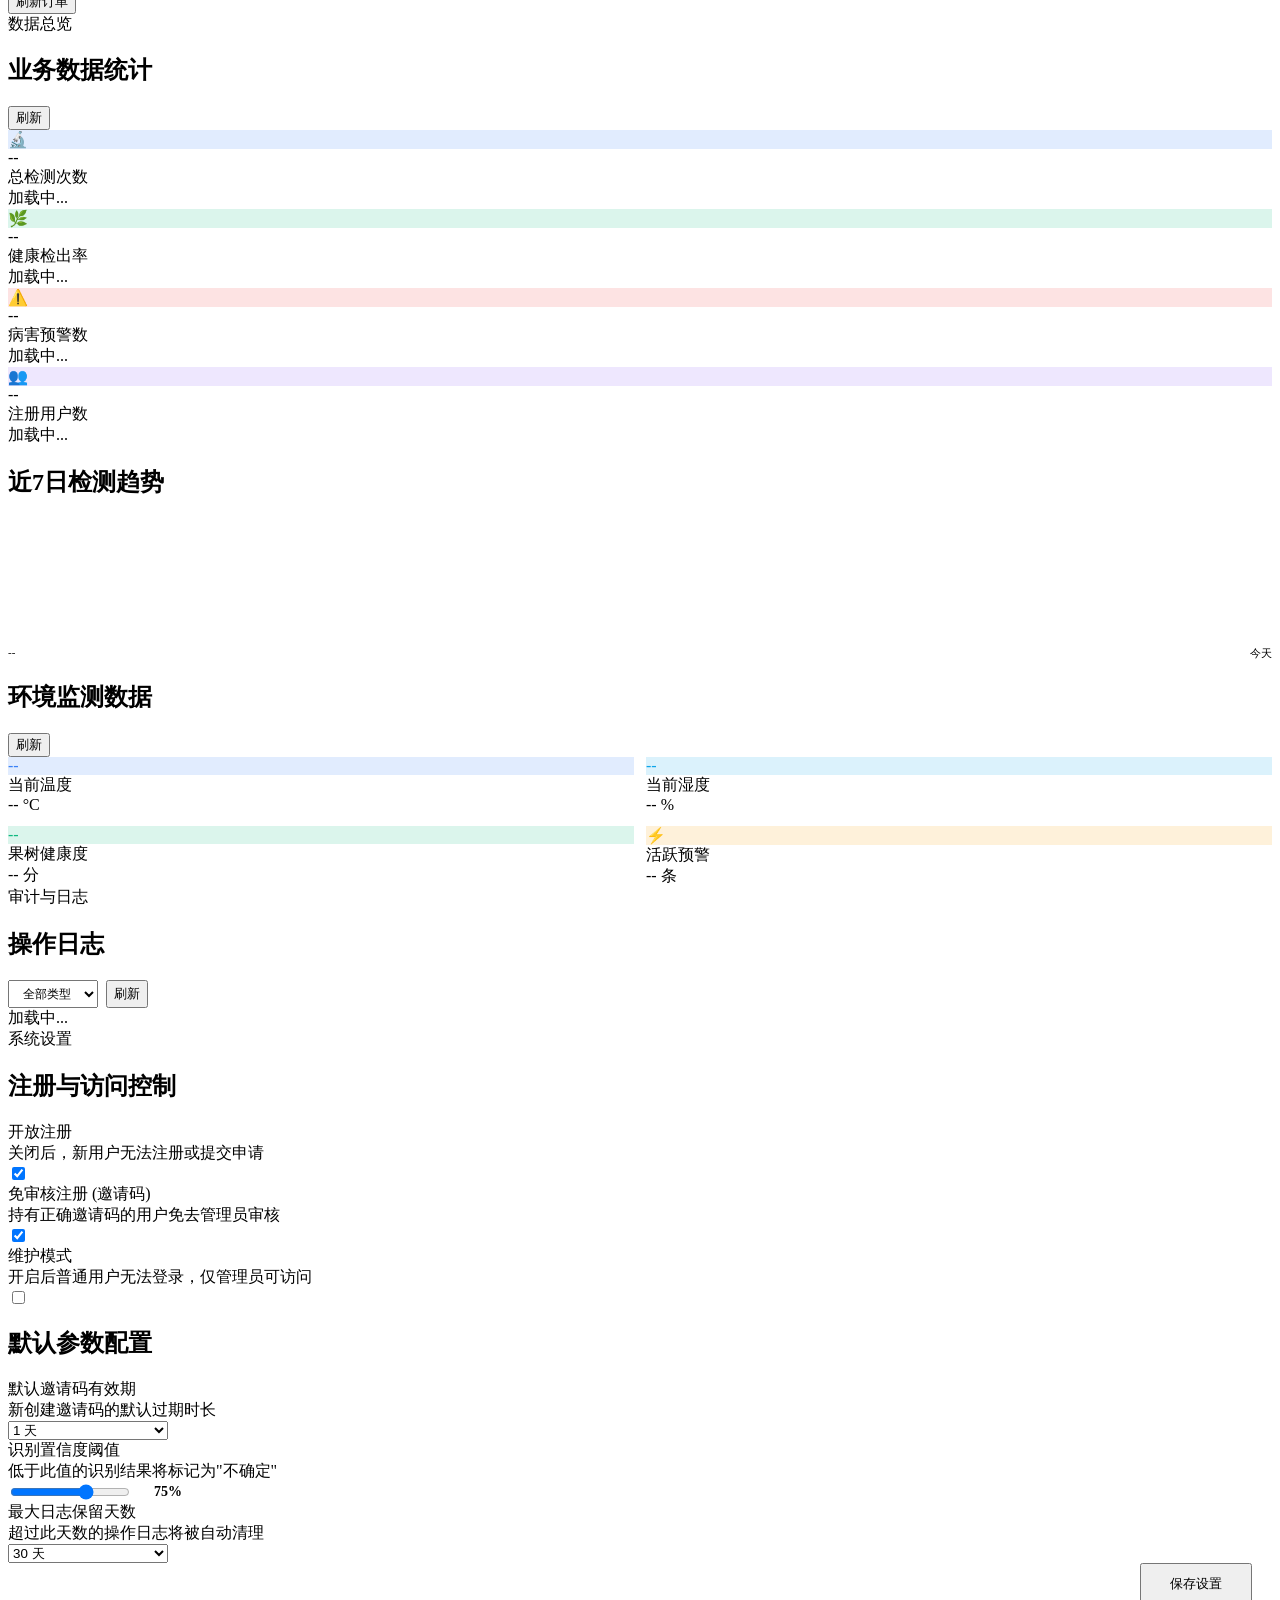
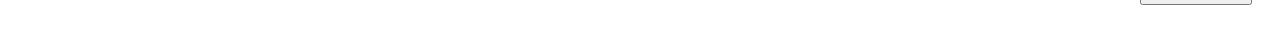
==== commit 95b3b05c: "新增普通购买商城：现货商品、下单与后台管理" ====
--- a/static/admin.html
+++ b/static/admin.html
@@ -19,6 +19,7 @@
       </span>
     </a>
     <nav class="app-nav" aria-label="主导航">
+      <a class="app-nav__link" href="/store">普通购买</a>
       <a class="app-nav__link" href="/analyze">病害识别</a>
       <a class="app-nav__link" href="/orchard-3d">3D 沙盘</a>
       <a class="app-nav__link" href="/admin" aria-current="page">管理后台</a>
@@ -32,6 +33,7 @@
       <div class="admin-section-nav__eyebrow">运营工作台</div>
       <a href="/admin?section=orchard" data-admin-section="orchard">果园监测<span>园区状态与 3D 入口</span></a>
       <a href="/admin?section=access" data-admin-section="access">用户与访问<span>审核、用户与邀请码</span></a>
+      <a href="/admin?section=store" data-admin-section="store">商城管理<span>普通购买商品、库存与订单</span></a>
       <a href="/admin?section=overview" data-admin-section="overview">数据总览<span>识别与环境指标</span></a>
       <a href="/admin?section=audit" data-admin-section="audit">审计日志<span>操作与预警记录</span></a>
       <a href="/admin?section=settings" data-admin-section="settings">系统设置<span>注册、阈值与日志策略</span></a>
@@ -130,6 +132,47 @@
     </section>
 
 
+    <!-- ====== 商城管理（普通购买） ====== -->
+    <section class="admin-page" data-admin-page="store" aria-labelledby="storeSection">
+    <div class="section-title admin-section-marker" id="storeSection">商城管理</div>
+
+    <div class="store-admin-overview full-width-section" id="storeOverview">
+      <div class="store-admin-kpi"><span>在售商品</span><strong id="storeProductCount">--</strong></div>
+      <div class="store-admin-kpi"><span>订单总数</span><strong id="storeOrderCount">--</strong></div>
+      <div class="store-admin-kpi"><span>交易金额</span><strong id="storeGrossAmount">--</strong></div>
+      <div class="store-admin-kpi"><span>待处理</span><strong id="storePendingOrders">--</strong></div>
+    </div>
+
+    <div class="store-admin-form-grid full-width-section">
+      <div class="card store-admin-card">
+        <div class="card-header"><h2>新增商品</h2></div>
+        <div class="card-body">
+          <form id="storeProductForm" class="store-form">
+            <label>商品名称<input id="storeProductName" placeholder="家庭箱 10 斤" required maxlength="80" /></label>
+            <label>SKU<input id="storeProductSku" placeholder="FAMILY-10KG" required maxlength="40" /></label>
+            <label>规格说明<input id="storeProductUnit" placeholder="约 10 斤 / 箱" required maxlength="80" /></label>
+            <div class="store-form-row">
+              <label>售价（元）<input id="storeProductPrice" type="number" min="0.01" step="0.01" required /></label>
+              <label>库存（件）<input id="storeProductStock" type="number" min="0" step="1" value="0" required /></label>
+            </div>
+            <label>商品介绍<textarea id="storeProductDescription" rows="2" maxlength="500"></textarea></label>
+            <button class="primary" type="submit">创建商品</button>
+          </form>
+        </div>
+      </div>
+
+      <div class="card store-admin-card">
+        <div class="card-header"><h2>在售商品</h2><button class="ghost" id="btnRefreshStoreProducts">刷新</button></div>
+        <div class="card-body" style="padding: 0;"><div class="table-responsive" id="storeProductsWrap"></div></div>
+      </div>
+    </div>
+
+    <div class="card full-width-section store-admin-card">
+      <div class="card-header"><h2>订单与履约</h2><button class="ghost" id="btnRefreshStoreOrders">刷新订单</button></div>
+      <div class="card-body" style="padding: 0;"><div class="table-responsive" id="storeOrdersWrap"></div></div>
+    </div>
+    </section>
+
     <section class="admin-page" data-admin-page="overview" aria-labelledby="overviewSection">
     <div class="section-title admin-section-marker" id="overviewSection">数据总览</div>
 
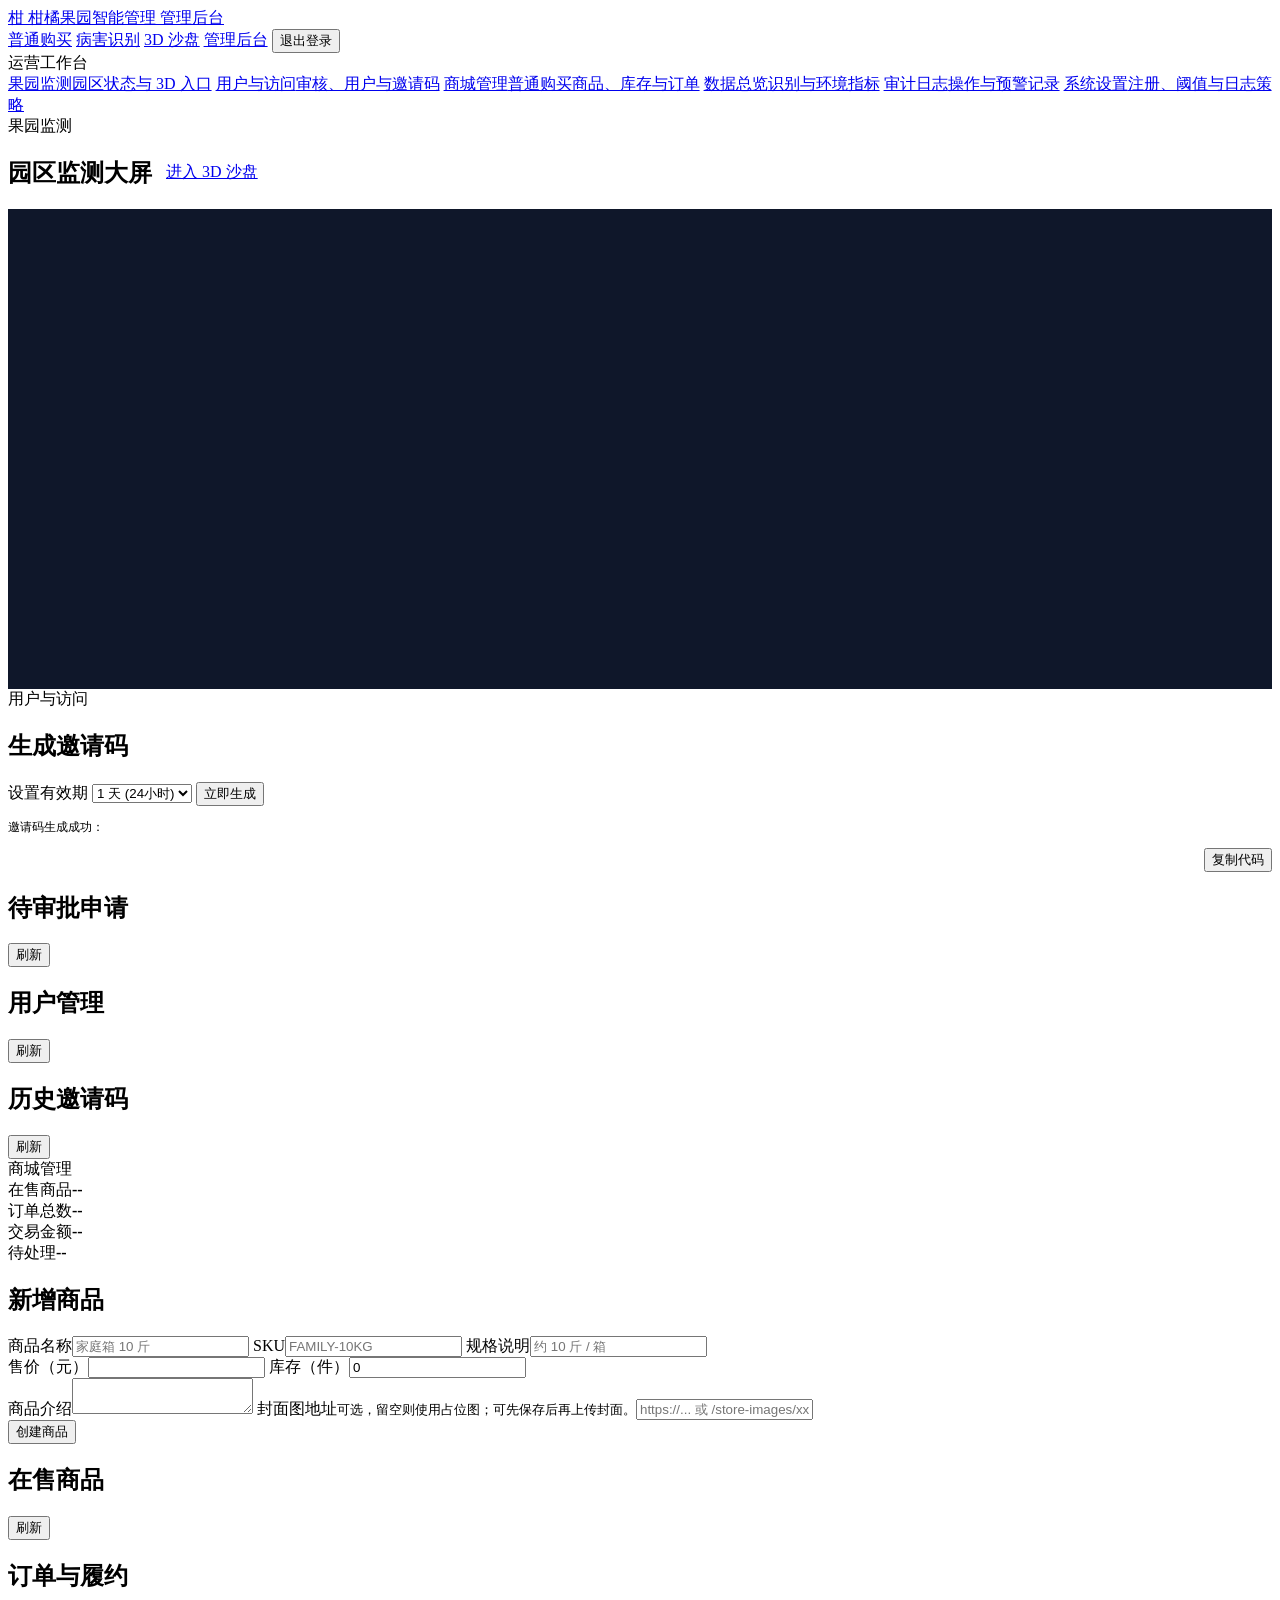
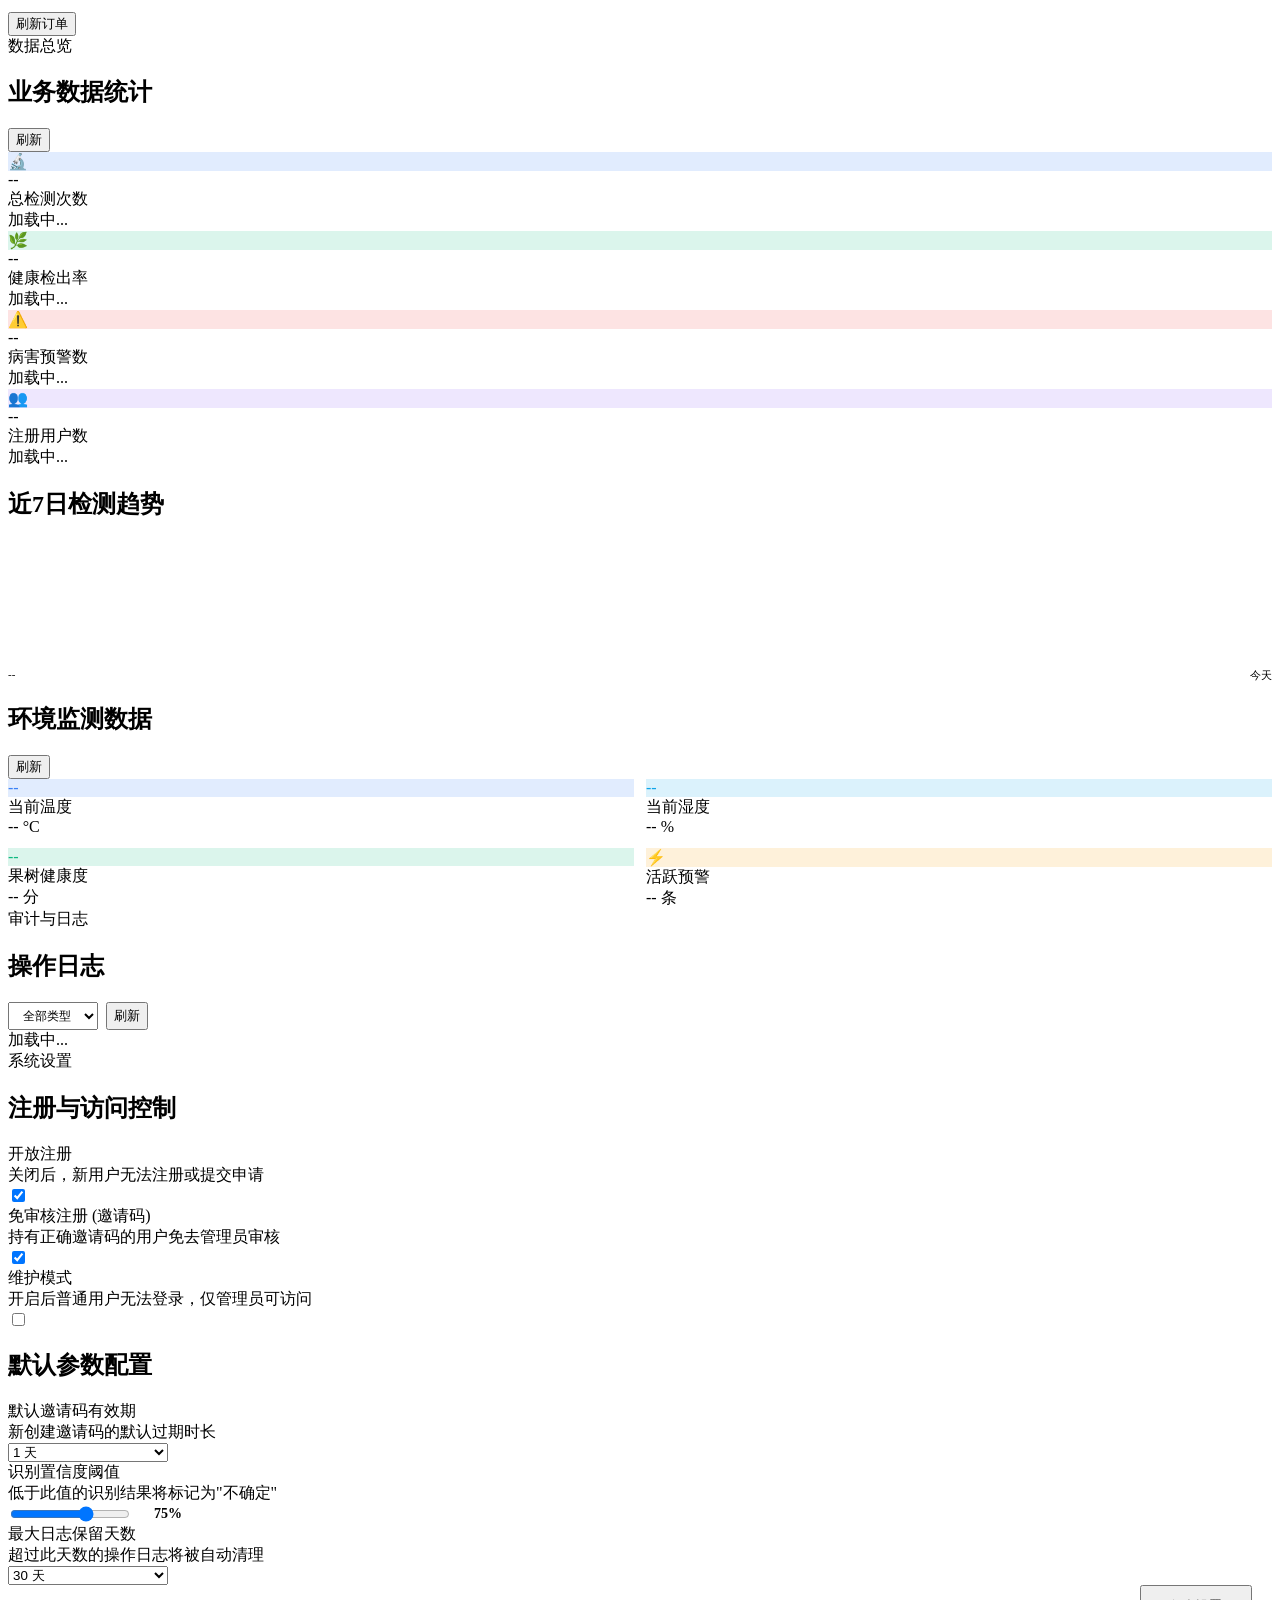
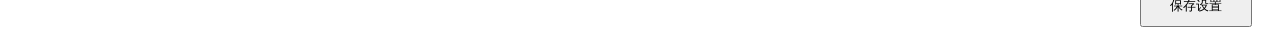
==== commit 1e9144b8: "feat(auth): 密码哈希改用 Argon2 并改用 HttpOnly 会话 Cookie" ====
--- a/static/admin.html
+++ b/static/admin.html
@@ -145,7 +145,7 @@
 
     <div class="store-admin-form-grid full-width-section">
       <div class="card store-admin-card">
-        <div class="card-header"><h2>新增商品</h2></div>
+        <div class="card-header"><h2 id="storeProductFormTitle">新增商品</h2></div>
         <div class="card-body">
           <form id="storeProductForm" class="store-form">
             <label>商品名称<input id="storeProductName" placeholder="家庭箱 10 斤" required maxlength="80" /></label>
@@ -156,8 +156,13 @@
               <label>库存（件）<input id="storeProductStock" type="number" min="0" step="1" value="0" required /></label>
             </div>
             <label>商品介绍<textarea id="storeProductDescription" rows="2" maxlength="500"></textarea></label>
-            <button class="primary" type="submit">创建商品</button>
+            <label>封面图地址<small class="store-form-hint">可选，留空则使用占位图；可先保存后再上传封面。</small><input id="storeProductCover" placeholder="https://... 或 /store-images/xxx.jpg" maxlength="300" /></label>
+            <div class="store-form-actions">
+              <button class="primary" id="storeProductSubmit" type="submit">创建商品</button>
+              <button class="ghost" id="storeProductCancel" type="button" hidden>取消编辑</button>
+            </div>
           </form>
+          <input id="storeCoverFile" type="file" accept="image/jpeg,image/png,image/webp" hidden />
         </div>
       </div>
 
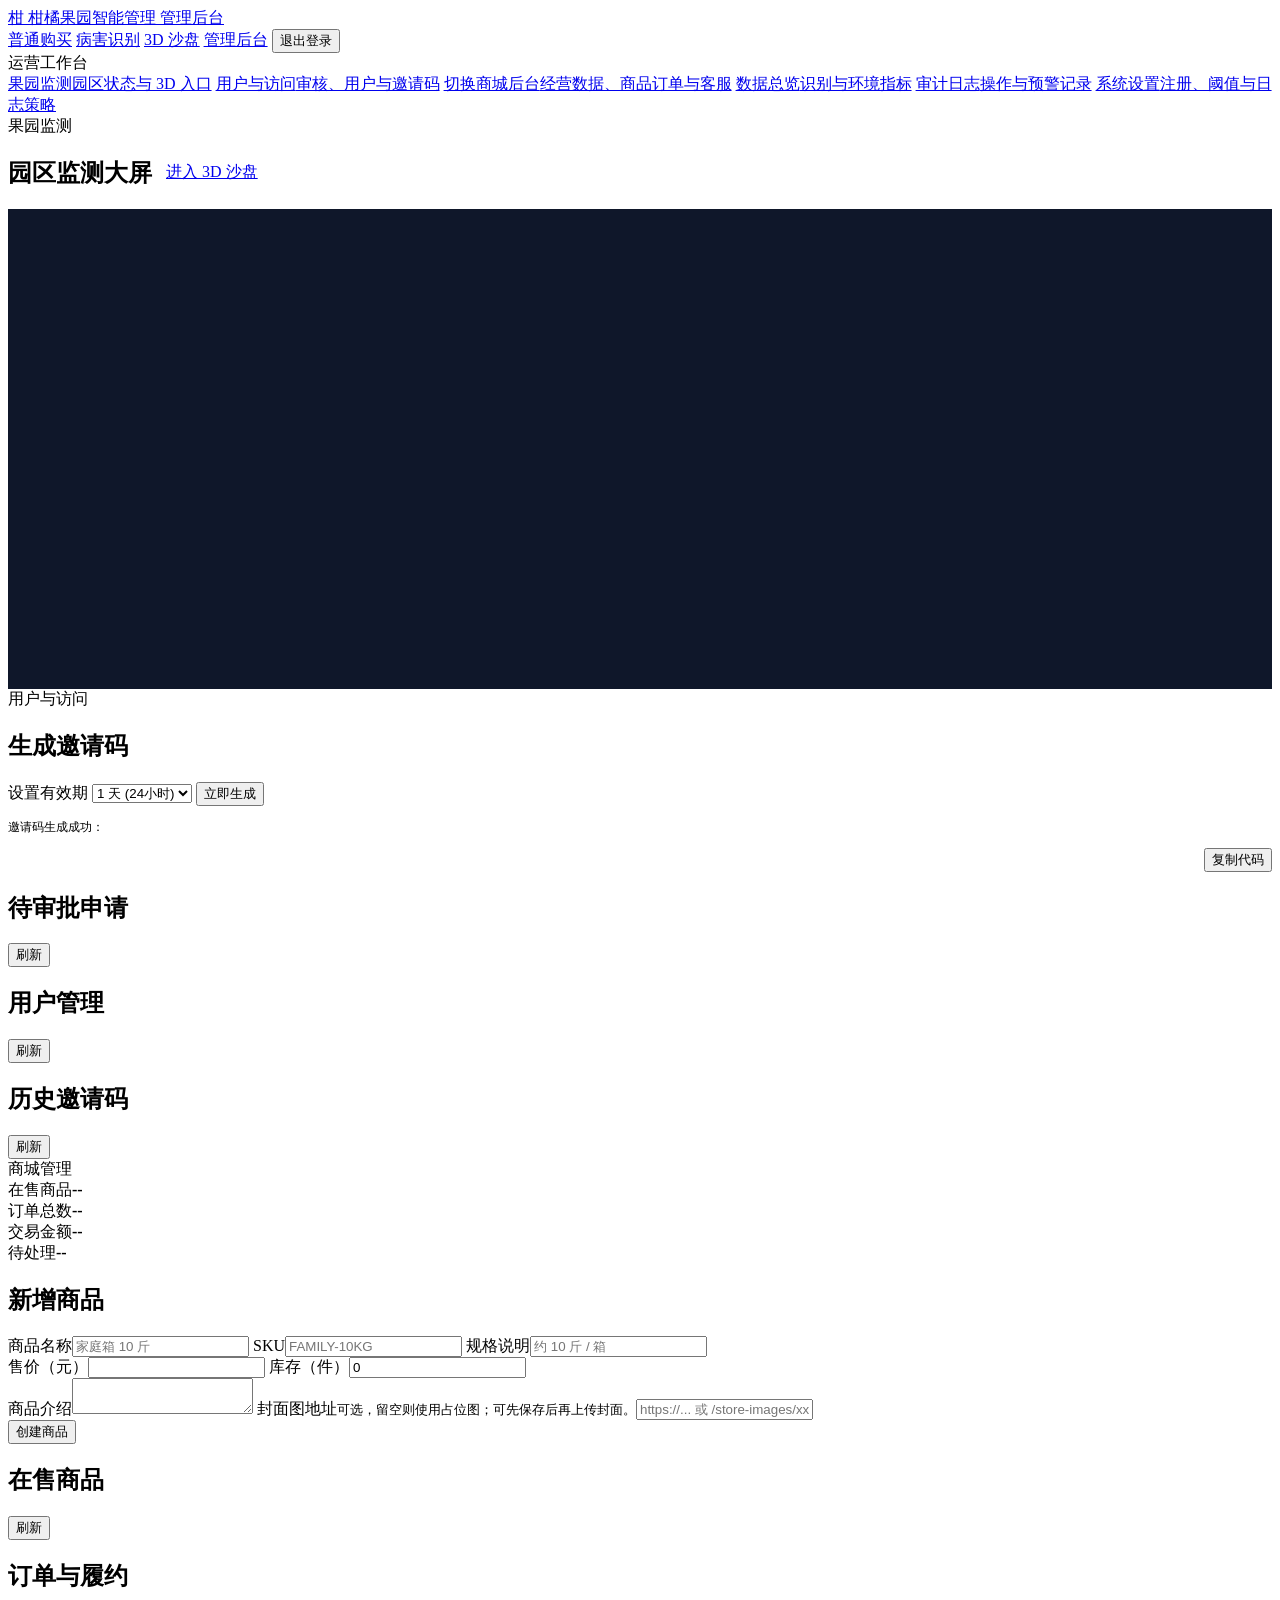
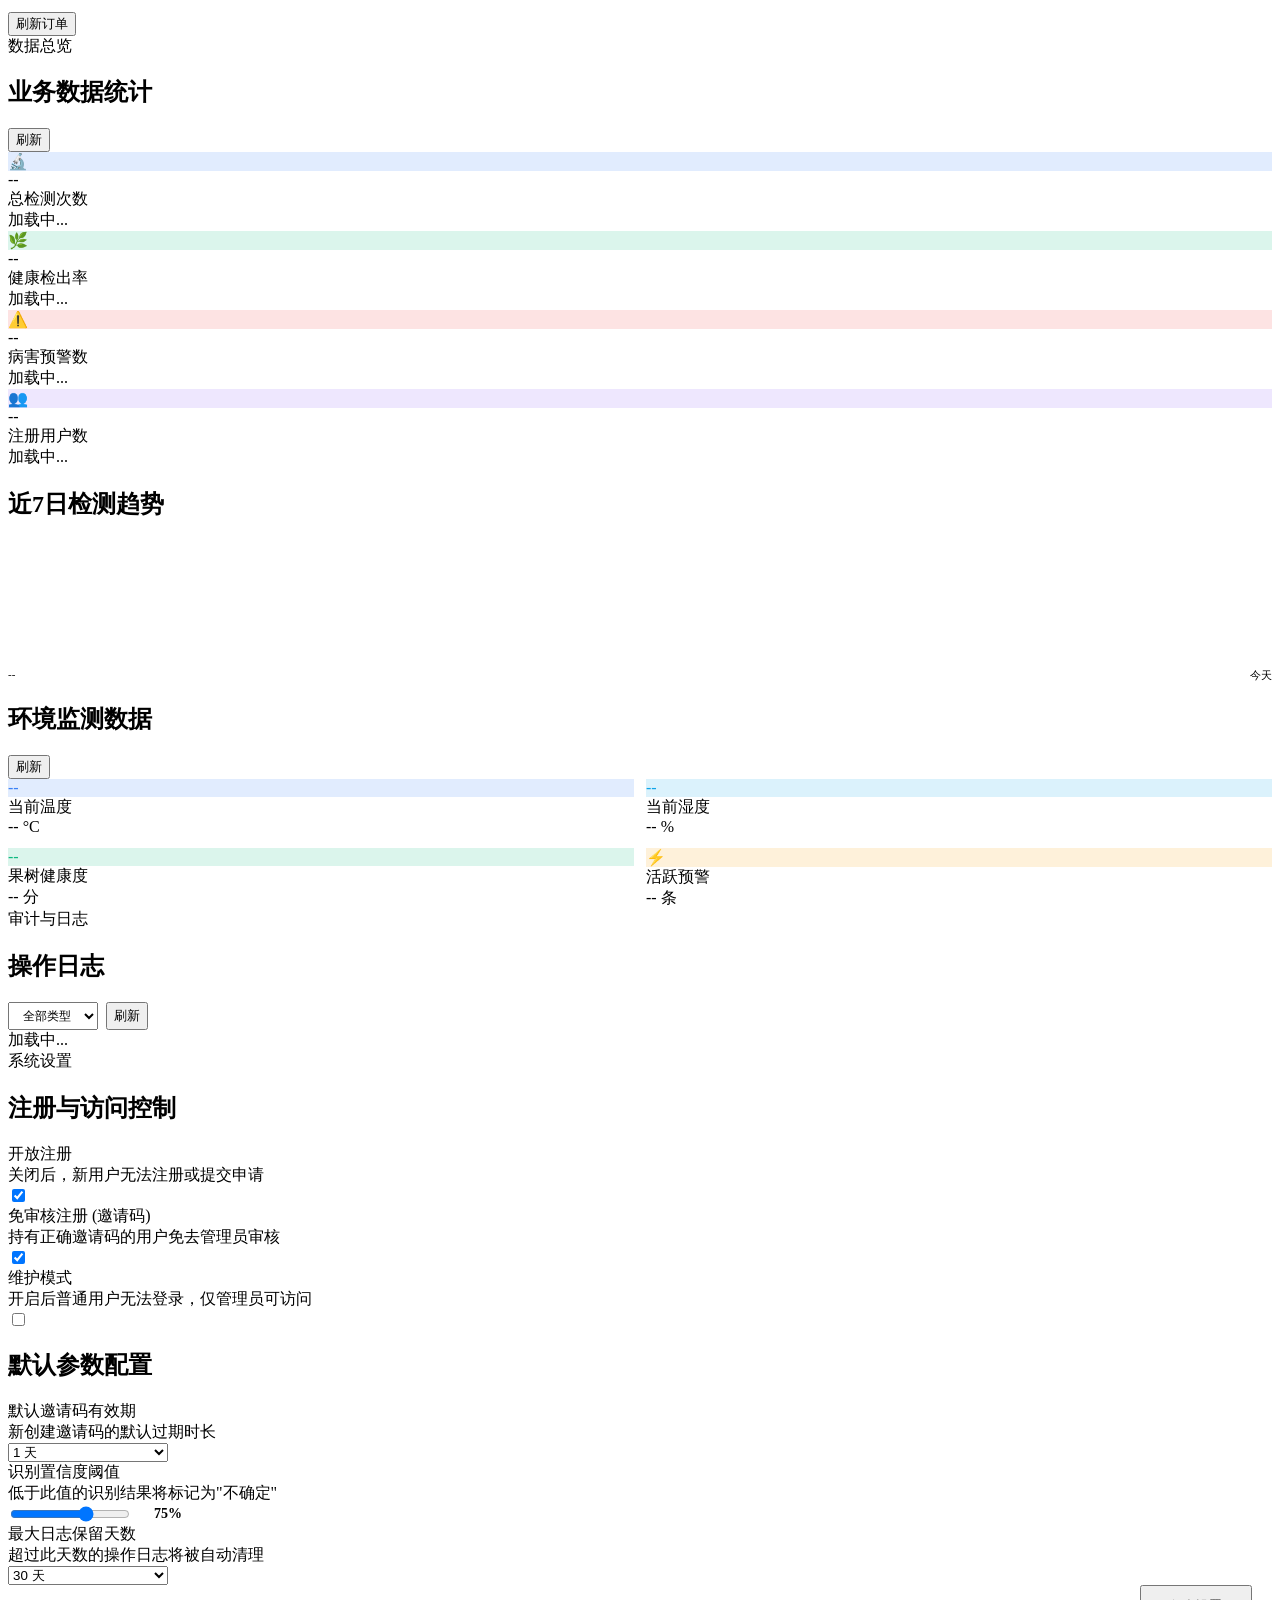
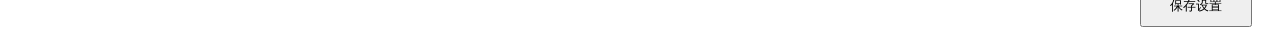
==== commit 712c05c3: "feat(商城后台): 新增独立工作台与经营数据可视化" ====
--- a/static/admin.html
+++ b/static/admin.html
@@ -1,392 +1,680 @@
-<!DOCTYPE html>
+<!doctype html>
 <html lang="zh-CN">
-
-<head>
-  <meta charset="UTF-8" />
-  <meta name="viewport" content="width=device-width, initial-scale=1.0" />
-  <title>管理后台 | 柑橘果园智能管理</title>
-  <link rel="stylesheet" href="/styles.css" />
-  <link rel="stylesheet" href="/admin.css" />
-</head>
-
-<body>
-  <header class="app-header">
-    <a class="app-brand" href="/admin">
-      <span class="app-brand__mark" aria-hidden="true">柑</span>
-      <span class="app-brand__copy">
-        <span class="app-brand__name">柑橘果园智能管理</span>
-        <span class="app-brand__page">管理后台</span>
-      </span>
-    </a>
-    <nav class="app-nav" aria-label="主导航">
-      <a class="app-nav__link" href="/store">普通购买</a>
-      <a class="app-nav__link" href="/analyze">病害识别</a>
-      <a class="app-nav__link" href="/orchard-3d">3D 沙盘</a>
-      <a class="app-nav__link" href="/admin" aria-current="page">管理后台</a>
-      <span class="app-nav__divider" aria-hidden="true"></span>
-      <button class="app-nav__button app-nav__button--danger" type="button" onclick="logout()">退出登录</button>
-    </nav>
-  </header>
-
-  <main class="layout-grid">
-    <nav class="admin-section-nav" aria-label="后台功能分区">
-      <div class="admin-section-nav__eyebrow">运营工作台</div>
-      <a href="/admin?section=orchard" data-admin-section="orchard">果园监测<span>园区状态与 3D 入口</span></a>
-      <a href="/admin?section=access" data-admin-section="access">用户与访问<span>审核、用户与邀请码</span></a>
-      <a href="/admin?section=store" data-admin-section="store">商城管理<span>普通购买商品、库存与订单</span></a>
-      <a href="/admin?section=overview" data-admin-section="overview">数据总览<span>识别与环境指标</span></a>
-      <a href="/admin?section=audit" data-admin-section="audit">审计日志<span>操作与预警记录</span></a>
-      <a href="/admin?section=settings" data-admin-section="settings">系统设置<span>注册、阈值与日志策略</span></a>
-    </nav>
-
-    <section class="admin-page" data-admin-page="orchard" aria-labelledby="orchardSection">
-    <div class="section-title admin-section-marker" id="orchardSection">果园监测</div>
-
-    <!-- 顶部全宽卡片：果园总览热力图 -->
-    <div class="card" style="grid-column: 1 / -1;">
-      <div class="card-header" style="display: flex; justify-content: space-between; align-items: center;">
-        <div style="display:flex; align-items:center; gap:14px; flex-wrap:wrap;">
-          <h2>园区监测大屏</h2>
-          <a class="app-nav__link admin-scene-link" href="/orchard-3d">进入 3D 沙盘</a>
-        </div>
-        <div id="orchardLegend" style="display: flex; gap: 16px; flex-wrap: wrap; justify-content: flex-end; font-size: 13px; color: var(--muted);"></div>
-      </div>
-      <div class="card-body" style="padding: 0;">
-        <div class="orchard-map-shell">
-          <canvas id="orchardMap" width="1150" height="480" style="width: 100%; height: 480px; background: #0f172a; display: block;"></canvas>
-          <div id="orchardTooltip" class="orchard-tooltip" aria-hidden="true"></div>
-        </div>
-      </div>
-    </div>
-    </section>
-
-    <section class="admin-page" data-admin-page="access" aria-labelledby="accessSection">
-    <div class="section-title admin-section-marker" id="accessSection">用户与访问</div>
-
-    <!-- 左侧：操作区 -->
-    <div class="left-panel">
-      <div class="card">
-        <div class="card-header">
-          <h2>生成邀请码</h2>
-        </div>
-        <div class="card-body">
-          <label>设置有效期</label>
-          <select id="ttlSelect" style="margin-bottom: 16px;">
-            <option value="3600">1 小时</option>
-            <option value="86400" selected>1 天 (24小时)</option>
-            <option value="604800">7 天</option>
-            <option value="2592000">30 天</option>
-            <option value="0">永久有效</option>
-          </select>
-          <button class="primary" id="btnCreateInvite">立即生成</button>
-
-          <div class="result-box" id="inviteResult">
-            <div style="font-size: 12px; color: var(--muted);">邀请码生成成功：</div>
-            <div class="code-display" id="generatedCode"></div>
-            <div style="display: flex; justify-content: space-between; align-items: center; margin-top: 12px;">
-              <span style="font-size: 12px; color: var(--muted);" id="generatedExpire"></span>
-              <button class="ghost" onclick="copyInviteCode()">复制代码</button>
-            </div>
-          </div>
-        </div>
-      </div>
-    </div>
-
-    <!-- 右侧：数据展示与管理区 -->
-    <div class="right-panel grid">
-
-      <!-- 待审批列表 -->
-      <div class="card">
-        <div class="card-header">
-          <h2>待审批申请</h2>
-          <button class="ghost" id="btnListPending">刷新</button>
-        </div>
-        <div class="card-body" style="padding: 0;">
-          <div class="table-responsive" id="pendingWrap"></div>
-        </div>
-      </div>
-
-      <!-- 用户管理 -->
-      <div class="card">
-        <div class="card-header">
-          <h2>用户管理</h2>
-          <button class="ghost" id="btnListUsers">刷新</button>
-        </div>
-        <div class="card-body" style="padding: 0;">
-          <div class="table-responsive" id="usersWrap"></div>
-        </div>
-      </div>
-
-      <!-- 邀请码列表 -->
-      <div class="card">
-        <div class="card-header">
-          <h2>历史邀请码</h2>
-          <button class="ghost" id="btnListInvites">刷新</button>
-        </div>
-        <div class="card-body" style="padding: 0;">
-          <div class="table-responsive" id="invitesWrap"></div>
-        </div>
-      </div>
-
-    </div>
-    </section>
-
-
-    <!-- ====== 商城管理（普通购买） ====== -->
-    <section class="admin-page" data-admin-page="store" aria-labelledby="storeSection">
-    <div class="section-title admin-section-marker" id="storeSection">商城管理</div>
-
-    <div class="store-admin-overview full-width-section" id="storeOverview">
-      <div class="store-admin-kpi"><span>在售商品</span><strong id="storeProductCount">--</strong></div>
-      <div class="store-admin-kpi"><span>订单总数</span><strong id="storeOrderCount">--</strong></div>
-      <div class="store-admin-kpi"><span>交易金额</span><strong id="storeGrossAmount">--</strong></div>
-      <div class="store-admin-kpi"><span>待处理</span><strong id="storePendingOrders">--</strong></div>
-    </div>
-
-    <div class="store-admin-form-grid full-width-section">
-      <div class="card store-admin-card">
-        <div class="card-header"><h2 id="storeProductFormTitle">新增商品</h2></div>
-        <div class="card-body">
-          <form id="storeProductForm" class="store-form">
-            <label>商品名称<input id="storeProductName" placeholder="家庭箱 10 斤" required maxlength="80" /></label>
-            <label>SKU<input id="storeProductSku" placeholder="FAMILY-10KG" required maxlength="40" /></label>
-            <label>规格说明<input id="storeProductUnit" placeholder="约 10 斤 / 箱" required maxlength="80" /></label>
-            <div class="store-form-row">
-              <label>售价（元）<input id="storeProductPrice" type="number" min="0.01" step="0.01" required /></label>
-              <label>库存（件）<input id="storeProductStock" type="number" min="0" step="1" value="0" required /></label>
-            </div>
-            <label>商品介绍<textarea id="storeProductDescription" rows="2" maxlength="500"></textarea></label>
-            <label>封面图地址<small class="store-form-hint">可选，留空则使用占位图；可先保存后再上传封面。</small><input id="storeProductCover" placeholder="https://... 或 /store-images/xxx.jpg" maxlength="300" /></label>
-            <div class="store-form-actions">
-              <button class="primary" id="storeProductSubmit" type="submit">创建商品</button>
-              <button class="ghost" id="storeProductCancel" type="button" hidden>取消编辑</button>
-            </div>
-          </form>
-          <input id="storeCoverFile" type="file" accept="image/jpeg,image/png,image/webp" hidden />
-        </div>
-      </div>
-
-      <div class="card store-admin-card">
-        <div class="card-header"><h2>在售商品</h2><button class="ghost" id="btnRefreshStoreProducts">刷新</button></div>
-        <div class="card-body" style="padding: 0;"><div class="table-responsive" id="storeProductsWrap"></div></div>
-      </div>
-    </div>
-
-    <div class="card full-width-section store-admin-card">
-      <div class="card-header"><h2>订单与履约</h2><button class="ghost" id="btnRefreshStoreOrders">刷新订单</button></div>
-      <div class="card-body" style="padding: 0;"><div class="table-responsive" id="storeOrdersWrap"></div></div>
-    </div>
-    </section>
-
-    <section class="admin-page" data-admin-page="overview" aria-labelledby="overviewSection">
-    <div class="section-title admin-section-marker" id="overviewSection">数据总览</div>
-
-    <!-- 统计数字卡片 -->
-    <div class="card full-width-section">
-      <div class="card-header">
-        <h2>业务数据统计</h2>
-        <button class="ghost" id="btnRefreshStats">刷新</button>
-      </div>
-      <div class="stats-row" id="statsRow">
-        <div class="stat-card">
-          <div class="stat-icon" style="background: rgba(59,130,246,0.15); color: #3b82f6;">🔬</div>
-          <div class="stat-value" id="statDetections">--</div>
-          <div class="stat-label">总检测次数</div>
-          <div class="stat-trend neutral" id="statDetectionsTrend">加载中...</div>
-        </div>
-        <div class="stat-card">
-          <div class="stat-icon" style="background: rgba(16,185,129,0.15); color: #10b981;">🌿</div>
-          <div class="stat-value" id="statHealthy">--</div>
-          <div class="stat-label">健康检出率</div>
-          <div class="stat-trend neutral" id="statHealthyTrend">加载中...</div>
-        </div>
-        <div class="stat-card">
-          <div class="stat-icon" style="background: rgba(239,68,68,0.15); color: #ef4444;">⚠️</div>
-          <div class="stat-value" id="statDiseased">--</div>
-          <div class="stat-label">病害预警数</div>
-          <div class="stat-trend neutral" id="statDiseasedTrend">加载中...</div>
-        </div>
-        <div class="stat-card">
-          <div class="stat-icon" style="background: rgba(139,92,246,0.15); color: #8b5cf6;">👥</div>
-          <div class="stat-value" id="statUsers">--</div>
-          <div class="stat-label">注册用户数</div>
-          <div class="stat-trend neutral" id="statUsersTrend">加载中...</div>
-        </div>
-      </div>
-    </div>
-
-    <!-- 近期检测趋势 + 环境数据 -->
-    <div class="card" style="grid-column: 1 / span 1;">
-      <div class="card-header">
-        <h2>近7日检测趋势</h2>
-      </div>
-      <div class="card-body">
-        <div class="mini-bar-chart" id="detectionChart" style="height: 120px;"></div>
-        <div style="display:flex; justify-content:space-between; margin-top:8px; font-size:11px; color:var(--muted);">
-          <span id="chartLabelStart">--</span>
-          <span id="chartLabelEnd">今天</span>
-        </div>
-      </div>
-    </div>
-
-    <div class="card" style="grid-column: 2 / -1;">
-      <div class="card-header">
-        <h2>环境监测数据</h2>
-        <button class="ghost" id="btnRefreshEnv">刷新</button>
-      </div>
-      <div class="card-body">
-        <div style="display: grid; grid-template-columns: 1fr 1fr; gap: 12px;" id="envGauges">
-          <div class="env-gauge">
-            <div class="gauge-ring" style="background: rgba(59,130,246,0.15); color: #3b82f6;" id="envTempRing">--</div>
-            <div class="gauge-info">
-              <div class="gauge-label">当前温度</div>
-              <div class="gauge-value" id="envTemp">-- °C</div>
-            </div>
-          </div>
-          <div class="env-gauge">
-            <div class="gauge-ring" style="background: rgba(14,165,233,0.15); color: #0ea5e9;" id="envHumRing">--</div>
-            <div class="gauge-info">
-              <div class="gauge-label">当前湿度</div>
-              <div class="gauge-value" id="envHumidity">-- %</div>
-            </div>
-          </div>
-          <div class="env-gauge">
-            <div class="gauge-ring" style="background: rgba(16,185,129,0.15); color: #10b981;" id="envHealthRing">--</div>
-            <div class="gauge-info">
-              <div class="gauge-label">果树健康度</div>
-              <div class="gauge-value" id="envHealth">-- 分</div>
-            </div>
-          </div>
-          <div class="env-gauge">
-            <div class="gauge-ring" style="background: rgba(245,158,11,0.15); color: #f59e0b;" id="envAlertRing">⚡</div>
-            <div class="gauge-info">
-              <div class="gauge-label">活跃预警</div>
-              <div class="gauge-value" id="envAlerts">-- 条</div>
-            </div>
-          </div>
-        </div>
-      </div>
-    </div>
-    </section>
-
-    <!-- ====== 审计日志 ====== -->
-    <section class="admin-page" data-admin-page="audit" aria-labelledby="auditSection">
-    <div class="section-title admin-section-marker" id="auditSection">审计与日志</div>
-
-    <div class="card full-width-section">
-      <div class="card-header">
-        <h2>操作日志</h2>
-        <div style="display: flex; gap: 8px;">
-          <select id="logFilter" style="width: auto; padding: 5px 10px; font-size: 12px;">
-            <option value="all">全部类型</option>
-            <option value="detect">识别记录</option>
-            <option value="action">管理操作</option>
-            <option value="warning">预警事件</option>
-          </select>
-          <button class="ghost" id="btnRefreshLogs">刷新</button>
-        </div>
-      </div>
-      <div class="card-body" style="padding: 0;">
-        <div class="log-list" id="logList">
-          <div class="empty-state">加载中...</div>
-        </div>
-      </div>
-    </div>
-    </section>
-
-    <!-- ====== 系统设置 ====== -->
-    <section class="admin-page" data-admin-page="settings" aria-labelledby="settingsSection">
-    <div class="section-title admin-section-marker" id="settingsSection">系统设置</div>
-
-    <div class="card" style="grid-column: 1 / span 1;">
-      <div class="card-header">
-        <h2>注册与访问控制</h2>
-      </div>
-      <div class="settings-group">
-        <div class="setting-item">
-          <div class="setting-info">
-            <div class="setting-title">开放注册</div>
-            <div class="setting-desc">关闭后，新用户无法注册或提交申请</div>
-          </div>
-          <label class="toggle">
-            <input type="checkbox" id="settingOpenReg" checked>
-            <span class="slider"></span>
-          </label>
-        </div>
-        <div class="setting-item">
-          <div class="setting-info">
-            <div class="setting-title">免审核注册 (邀请码)</div>
-            <div class="setting-desc">持有正确邀请码的用户免去管理员审核</div>
-          </div>
-          <label class="toggle">
-            <input type="checkbox" id="settingInviteBypass" checked>
-            <span class="slider"></span>
-          </label>
-        </div>
-        <div class="setting-item">
-          <div class="setting-info">
-            <div class="setting-title">维护模式</div>
-            <div class="setting-desc">开启后普通用户无法登录，仅管理员可访问</div>
-          </div>
-          <label class="toggle">
-            <input type="checkbox" id="settingMaintenance">
-            <span class="slider"></span>
-          </label>
-        </div>
-      </div>
-    </div>
-
-    <div class="card" style="grid-column: 2 / -1;">
-      <div class="card-header">
-        <h2>默认参数配置</h2>
-      </div>
-      <div class="settings-group">
-        <div class="setting-item">
-          <div class="setting-info">
-            <div class="setting-title">默认邀请码有效期</div>
-            <div class="setting-desc">新创建邀请码的默认过期时长</div>
-          </div>
-          <select id="settingDefaultTTL" style="width: 160px;">
-            <option value="3600">1 小时</option>
-            <option value="86400" selected>1 天</option>
-            <option value="604800">7 天</option>
-            <option value="2592000">30 天</option>
-          </select>
-        </div>
-        <div class="setting-item">
-          <div class="setting-info">
-            <div class="setting-title">识别置信度阈值</div>
-            <div class="setting-desc">低于此值的识别结果将标记为"不确定"</div>
-          </div>
-          <div style="display: flex; align-items: center; gap: 10px; min-width: 180px;">
-            <input type="range" id="settingThreshold" min="0.3" max="0.99" step="0.01" value="0.75"
-              style="width: 120px; padding: 0;">
-            <span id="settingThresholdVal" style="font-size: 14px; font-weight: 600; min-width: 40px; text-align: right;">75%</span>
-          </div>
-        </div>
-        <div class="setting-item">
-          <div class="setting-info">
-            <div class="setting-title">最大日志保留天数</div>
-            <div class="setting-desc">超过此天数的操作日志将被自动清理</div>
-          </div>
-          <select id="settingLogRetention" style="width: 160px;">
-            <option value="7">7 天</option>
-            <option value="30" selected>30 天</option>
-            <option value="90">90 天</option>
-            <option value="365">1 年</option>
-          </select>
-        </div>
-      </div>
-      <div style="padding: 0 20px 20px; text-align: right;">
-        <button class="primary" id="btnSaveSettings" style="width: auto; padding: 10px 28px;">保存设置</button>
-      </div>
-    </div>
-    </section>
-  </main>
-
-  <div id="toast-container"></div>
-
-  <script src="/admin.js"></script>
-</body>
-
+  <head>
+    <meta charset="UTF-8" />
+    <meta name="viewport" content="width=device-width, initial-scale=1.0" />
+    <title>管理后台 | 柑橘果园智能管理</title>
+    <link rel="stylesheet" href="/styles.css" />
+    <link rel="stylesheet" href="/admin.css" />
+  </head>
+
+  <body>
+    <header class="app-header">
+      <a class="app-brand" href="/admin">
+        <span class="app-brand__mark" aria-hidden="true">柑</span>
+        <span class="app-brand__copy">
+          <span class="app-brand__name">柑橘果园智能管理</span>
+          <span class="app-brand__page">管理后台</span>
+        </span>
+      </a>
+      <nav class="app-nav" aria-label="主导航">
+        <a class="app-nav__link" href="/store">普通购买</a>
+        <a class="app-nav__link" href="/analyze">病害识别</a>
+        <a class="app-nav__link" href="/orchard-3d">3D 沙盘</a>
+        <a class="app-nav__link" href="/admin" aria-current="page">管理后台</a>
+        <span class="app-nav__divider" aria-hidden="true"></span>
+        <button
+          class="app-nav__button app-nav__button--danger"
+          type="button"
+          onclick="logout()"
+        >
+          退出登录
+        </button>
+      </nav>
+    </header>
+
+    <main class="layout-grid">
+      <nav class="admin-section-nav" aria-label="后台功能分区">
+        <div class="admin-section-nav__eyebrow">运营工作台</div>
+        <a href="/admin?section=orchard" data-admin-section="orchard"
+          >果园监测<span>园区状态与 3D 入口</span></a
+        >
+        <a href="/admin?section=access" data-admin-section="access"
+          >用户与访问<span>审核、用户与邀请码</span></a
+        >
+        <a href="/store-admin"
+          >切换商城后台<span>经营数据、商品订单与客服</span></a
+        >
+        <a href="/admin?section=overview" data-admin-section="overview"
+          >数据总览<span>识别与环境指标</span></a
+        >
+        <a href="/admin?section=audit" data-admin-section="audit"
+          >审计日志<span>操作与预警记录</span></a
+        >
+        <a href="/admin?section=settings" data-admin-section="settings"
+          >系统设置<span>注册、阈值与日志策略</span></a
+        >
+      </nav>
+
+      <section
+        class="admin-page"
+        data-admin-page="orchard"
+        aria-labelledby="orchardSection"
+      >
+        <div class="section-title admin-section-marker" id="orchardSection">
+          果园监测
+        </div>
+
+        <!-- 顶部全宽卡片：果园总览热力图 -->
+        <div class="card" style="grid-column: 1 / -1">
+          <div
+            class="card-header"
+            style="
+              display: flex;
+              justify-content: space-between;
+              align-items: center;
+            "
+          >
+            <div
+              style="
+                display: flex;
+                align-items: center;
+                gap: 14px;
+                flex-wrap: wrap;
+              "
+            >
+              <h2>园区监测大屏</h2>
+              <a class="app-nav__link admin-scene-link" href="/orchard-3d"
+                >进入 3D 沙盘</a
+              >
+            </div>
+            <div
+              id="orchardLegend"
+              style="
+                display: flex;
+                gap: 16px;
+                flex-wrap: wrap;
+                justify-content: flex-end;
+                font-size: 13px;
+                color: var(--muted);
+              "
+            ></div>
+          </div>
+          <div class="card-body" style="padding: 0">
+            <div class="orchard-map-shell">
+              <canvas
+                id="orchardMap"
+                width="1150"
+                height="480"
+                style="
+                  width: 100%;
+                  height: 480px;
+                  background: #0f172a;
+                  display: block;
+                "
+              ></canvas>
+              <div
+                id="orchardTooltip"
+                class="orchard-tooltip"
+                aria-hidden="true"
+              ></div>
+            </div>
+          </div>
+        </div>
+      </section>
+
+      <section
+        class="admin-page"
+        data-admin-page="access"
+        aria-labelledby="accessSection"
+      >
+        <div class="section-title admin-section-marker" id="accessSection">
+          用户与访问
+        </div>
+
+        <!-- 左侧：操作区 -->
+        <div class="left-panel">
+          <div class="card">
+            <div class="card-header">
+              <h2>生成邀请码</h2>
+            </div>
+            <div class="card-body">
+              <label>设置有效期</label>
+              <select id="ttlSelect" style="margin-bottom: 16px">
+                <option value="3600">1 小时</option>
+                <option value="86400" selected>1 天 (24小时)</option>
+                <option value="604800">7 天</option>
+                <option value="2592000">30 天</option>
+                <option value="0">永久有效</option>
+              </select>
+              <button class="primary" id="btnCreateInvite">立即生成</button>
+
+              <div class="result-box" id="inviteResult">
+                <div style="font-size: 12px; color: var(--muted)">
+                  邀请码生成成功：
+                </div>
+                <div class="code-display" id="generatedCode"></div>
+                <div
+                  style="
+                    display: flex;
+                    justify-content: space-between;
+                    align-items: center;
+                    margin-top: 12px;
+                  "
+                >
+                  <span
+                    style="font-size: 12px; color: var(--muted)"
+                    id="generatedExpire"
+                  ></span>
+                  <button class="ghost" onclick="copyInviteCode()">
+                    复制代码
+                  </button>
+                </div>
+              </div>
+            </div>
+          </div>
+        </div>
+
+        <!-- 右侧：数据展示与管理区 -->
+        <div class="right-panel grid">
+          <!-- 待审批列表 -->
+          <div class="card">
+            <div class="card-header">
+              <h2>待审批申请</h2>
+              <button class="ghost" id="btnListPending">刷新</button>
+            </div>
+            <div class="card-body" style="padding: 0">
+              <div class="table-responsive" id="pendingWrap"></div>
+            </div>
+          </div>
+
+          <!-- 用户管理 -->
+          <div class="card">
+            <div class="card-header">
+              <h2>用户管理</h2>
+              <button class="ghost" id="btnListUsers">刷新</button>
+            </div>
+            <div class="card-body" style="padding: 0">
+              <div class="table-responsive" id="usersWrap"></div>
+            </div>
+          </div>
+
+          <!-- 邀请码列表 -->
+          <div class="card">
+            <div class="card-header">
+              <h2>历史邀请码</h2>
+              <button class="ghost" id="btnListInvites">刷新</button>
+            </div>
+            <div class="card-body" style="padding: 0">
+              <div class="table-responsive" id="invitesWrap"></div>
+            </div>
+          </div>
+        </div>
+      </section>
+
+      <!-- ====== 商城管理（普通购买） ====== -->
+      <section
+        class="admin-page"
+        data-admin-page="store"
+        aria-labelledby="storeSection"
+      >
+        <div class="section-title admin-section-marker" id="storeSection">
+          商城管理
+        </div>
+
+        <div class="store-admin-overview full-width-section" id="storeOverview">
+          <div class="store-admin-kpi">
+            <span>在售商品</span><strong id="storeProductCount">--</strong>
+          </div>
+          <div class="store-admin-kpi">
+            <span>订单总数</span><strong id="storeOrderCount">--</strong>
+          </div>
+          <div class="store-admin-kpi">
+            <span>交易金额</span><strong id="storeGrossAmount">--</strong>
+          </div>
+          <div class="store-admin-kpi">
+            <span>待处理</span><strong id="storePendingOrders">--</strong>
+          </div>
+        </div>
+
+        <div class="store-admin-form-grid full-width-section">
+          <div class="card store-admin-card">
+            <div class="card-header">
+              <h2 id="storeProductFormTitle">新增商品</h2>
+            </div>
+            <div class="card-body">
+              <form id="storeProductForm" class="store-form">
+                <label
+                  >商品名称<input
+                    id="storeProductName"
+                    placeholder="家庭箱 10 斤"
+                    required
+                    maxlength="80"
+                /></label>
+                <label
+                  >SKU<input
+                    id="storeProductSku"
+                    placeholder="FAMILY-10KG"
+                    required
+                    maxlength="40"
+                /></label>
+                <label
+                  >规格说明<input
+                    id="storeProductUnit"
+                    placeholder="约 10 斤 / 箱"
+                    required
+                    maxlength="80"
+                /></label>
+                <div class="store-form-row">
+                  <label
+                    >售价（元）<input
+                      id="storeProductPrice"
+                      type="number"
+                      min="0.01"
+                      step="0.01"
+                      required
+                  /></label>
+                  <label
+                    >库存（件）<input
+                      id="storeProductStock"
+                      type="number"
+                      min="0"
+                      step="1"
+                      value="0"
+                      required
+                  /></label>
+                </div>
+                <label
+                  >商品介绍<textarea
+                    id="storeProductDescription"
+                    rows="2"
+                    maxlength="500"
+                  ></textarea>
+                </label>
+                <label
+                  >封面图地址<small class="store-form-hint"
+                    >可选，留空则使用占位图；可先保存后再上传封面。</small
+                  ><input
+                    id="storeProductCover"
+                    placeholder="https://... 或 /store-images/xxx.jpg"
+                    maxlength="300"
+                /></label>
+                <div class="store-form-actions">
+                  <button class="primary" id="storeProductSubmit" type="submit">
+                    创建商品
+                  </button>
+                  <button
+                    class="ghost"
+                    id="storeProductCancel"
+                    type="button"
+                    hidden
+                  >
+                    取消编辑
+                  </button>
+                </div>
+              </form>
+              <input
+                id="storeCoverFile"
+                type="file"
+                accept="image/jpeg,image/png,image/webp"
+                hidden
+              />
+            </div>
+          </div>
+
+          <div class="card store-admin-card">
+            <div class="card-header">
+              <h2>在售商品</h2>
+              <button class="ghost" id="btnRefreshStoreProducts">刷新</button>
+            </div>
+            <div class="card-body" style="padding: 0">
+              <div class="table-responsive" id="storeProductsWrap"></div>
+            </div>
+          </div>
+        </div>
+
+        <div class="card full-width-section store-admin-card">
+          <div class="card-header">
+            <h2>订单与履约</h2>
+            <button class="ghost" id="btnRefreshStoreOrders">刷新订单</button>
+          </div>
+          <div class="card-body" style="padding: 0">
+            <div class="table-responsive" id="storeOrdersWrap"></div>
+          </div>
+        </div>
+      </section>
+
+      <section
+        class="admin-page"
+        data-admin-page="overview"
+        aria-labelledby="overviewSection"
+      >
+        <div class="section-title admin-section-marker" id="overviewSection">
+          数据总览
+        </div>
+
+        <!-- 统计数字卡片 -->
+        <div class="card full-width-section">
+          <div class="card-header">
+            <h2>业务数据统计</h2>
+            <button class="ghost" id="btnRefreshStats">刷新</button>
+          </div>
+          <div class="stats-row" id="statsRow">
+            <div class="stat-card">
+              <div
+                class="stat-icon"
+                style="background: rgba(59, 130, 246, 0.15); color: #3b82f6"
+              >
+                🔬
+              </div>
+              <div class="stat-value" id="statDetections">--</div>
+              <div class="stat-label">总检测次数</div>
+              <div class="stat-trend neutral" id="statDetectionsTrend">
+                加载中...
+              </div>
+            </div>
+            <div class="stat-card">
+              <div
+                class="stat-icon"
+                style="background: rgba(16, 185, 129, 0.15); color: #10b981"
+              >
+                🌿
+              </div>
+              <div class="stat-value" id="statHealthy">--</div>
+              <div class="stat-label">健康检出率</div>
+              <div class="stat-trend neutral" id="statHealthyTrend">
+                加载中...
+              </div>
+            </div>
+            <div class="stat-card">
+              <div
+                class="stat-icon"
+                style="background: rgba(239, 68, 68, 0.15); color: #ef4444"
+              >
+                ⚠️
+              </div>
+              <div class="stat-value" id="statDiseased">--</div>
+              <div class="stat-label">病害预警数</div>
+              <div class="stat-trend neutral" id="statDiseasedTrend">
+                加载中...
+              </div>
+            </div>
+            <div class="stat-card">
+              <div
+                class="stat-icon"
+                style="background: rgba(139, 92, 246, 0.15); color: #8b5cf6"
+              >
+                👥
+              </div>
+              <div class="stat-value" id="statUsers">--</div>
+              <div class="stat-label">注册用户数</div>
+              <div class="stat-trend neutral" id="statUsersTrend">
+                加载中...
+              </div>
+            </div>
+          </div>
+        </div>
+
+        <!-- 近期检测趋势 + 环境数据 -->
+        <div class="card" style="grid-column: 1 / span 1">
+          <div class="card-header">
+            <h2>近7日检测趋势</h2>
+          </div>
+          <div class="card-body">
+            <div
+              class="mini-bar-chart"
+              id="detectionChart"
+              style="height: 120px"
+            ></div>
+            <div
+              style="
+                display: flex;
+                justify-content: space-between;
+                margin-top: 8px;
+                font-size: 11px;
+                color: var(--muted);
+              "
+            >
+              <span id="chartLabelStart">--</span>
+              <span id="chartLabelEnd">今天</span>
+            </div>
+          </div>
+        </div>
+
+        <div class="card" style="grid-column: 2 / -1">
+          <div class="card-header">
+            <h2>环境监测数据</h2>
+            <button class="ghost" id="btnRefreshEnv">刷新</button>
+          </div>
+          <div class="card-body">
+            <div
+              style="display: grid; grid-template-columns: 1fr 1fr; gap: 12px"
+              id="envGauges"
+            >
+              <div class="env-gauge">
+                <div
+                  class="gauge-ring"
+                  style="background: rgba(59, 130, 246, 0.15); color: #3b82f6"
+                  id="envTempRing"
+                >
+                  --
+                </div>
+                <div class="gauge-info">
+                  <div class="gauge-label">当前温度</div>
+                  <div class="gauge-value" id="envTemp">-- °C</div>
+                </div>
+              </div>
+              <div class="env-gauge">
+                <div
+                  class="gauge-ring"
+                  style="background: rgba(14, 165, 233, 0.15); color: #0ea5e9"
+                  id="envHumRing"
+                >
+                  --
+                </div>
+                <div class="gauge-info">
+                  <div class="gauge-label">当前湿度</div>
+                  <div class="gauge-value" id="envHumidity">-- %</div>
+                </div>
+              </div>
+              <div class="env-gauge">
+                <div
+                  class="gauge-ring"
+                  style="background: rgba(16, 185, 129, 0.15); color: #10b981"
+                  id="envHealthRing"
+                >
+                  --
+                </div>
+                <div class="gauge-info">
+                  <div class="gauge-label">果树健康度</div>
+                  <div class="gauge-value" id="envHealth">-- 分</div>
+                </div>
+              </div>
+              <div class="env-gauge">
+                <div
+                  class="gauge-ring"
+                  style="background: rgba(245, 158, 11, 0.15); color: #f59e0b"
+                  id="envAlertRing"
+                >
+                  ⚡
+                </div>
+                <div class="gauge-info">
+                  <div class="gauge-label">活跃预警</div>
+                  <div class="gauge-value" id="envAlerts">-- 条</div>
+                </div>
+              </div>
+            </div>
+          </div>
+        </div>
+      </section>
+
+      <!-- ====== 审计日志 ====== -->
+      <section
+        class="admin-page"
+        data-admin-page="audit"
+        aria-labelledby="auditSection"
+      >
+        <div class="section-title admin-section-marker" id="auditSection">
+          审计与日志
+        </div>
+
+        <div class="card full-width-section">
+          <div class="card-header">
+            <h2>操作日志</h2>
+            <div style="display: flex; gap: 8px">
+              <select
+                id="logFilter"
+                style="width: auto; padding: 5px 10px; font-size: 12px"
+              >
+                <option value="all">全部类型</option>
+                <option value="detect">识别记录</option>
+                <option value="action">管理操作</option>
+                <option value="warning">预警事件</option>
+              </select>
+              <button class="ghost" id="btnRefreshLogs">刷新</button>
+            </div>
+          </div>
+          <div class="card-body" style="padding: 0">
+            <div class="log-list" id="logList">
+              <div class="empty-state">加载中...</div>
+            </div>
+          </div>
+        </div>
+      </section>
+
+      <!-- ====== 系统设置 ====== -->
+      <section
+        class="admin-page"
+        data-admin-page="settings"
+        aria-labelledby="settingsSection"
+      >
+        <div class="section-title admin-section-marker" id="settingsSection">
+          系统设置
+        </div>
+
+        <div class="card" style="grid-column: 1 / span 1">
+          <div class="card-header">
+            <h2>注册与访问控制</h2>
+          </div>
+          <div class="settings-group">
+            <div class="setting-item">
+              <div class="setting-info">
+                <div class="setting-title">开放注册</div>
+                <div class="setting-desc">关闭后，新用户无法注册或提交申请</div>
+              </div>
+              <label class="toggle">
+                <input type="checkbox" id="settingOpenReg" checked />
+                <span class="slider"></span>
+              </label>
+            </div>
+            <div class="setting-item">
+              <div class="setting-info">
+                <div class="setting-title">免审核注册 (邀请码)</div>
+                <div class="setting-desc">
+                  持有正确邀请码的用户免去管理员审核
+                </div>
+              </div>
+              <label class="toggle">
+                <input type="checkbox" id="settingInviteBypass" checked />
+                <span class="slider"></span>
+              </label>
+            </div>
+            <div class="setting-item">
+              <div class="setting-info">
+                <div class="setting-title">维护模式</div>
+                <div class="setting-desc">
+                  开启后普通用户无法登录，仅管理员可访问
+                </div>
+              </div>
+              <label class="toggle">
+                <input type="checkbox" id="settingMaintenance" />
+                <span class="slider"></span>
+              </label>
+            </div>
+          </div>
+        </div>
+
+        <div class="card" style="grid-column: 2 / -1">
+          <div class="card-header">
+            <h2>默认参数配置</h2>
+          </div>
+          <div class="settings-group">
+            <div class="setting-item">
+              <div class="setting-info">
+                <div class="setting-title">默认邀请码有效期</div>
+                <div class="setting-desc">新创建邀请码的默认过期时长</div>
+              </div>
+              <select id="settingDefaultTTL" style="width: 160px">
+                <option value="3600">1 小时</option>
+                <option value="86400" selected>1 天</option>
+                <option value="604800">7 天</option>
+                <option value="2592000">30 天</option>
+              </select>
+            </div>
+            <div class="setting-item">
+              <div class="setting-info">
+                <div class="setting-title">识别置信度阈值</div>
+                <div class="setting-desc">
+                  低于此值的识别结果将标记为"不确定"
+                </div>
+              </div>
+              <div
+                style="
+                  display: flex;
+                  align-items: center;
+                  gap: 10px;
+                  min-width: 180px;
+                "
+              >
+                <input
+                  type="range"
+                  id="settingThreshold"
+                  min="0.3"
+                  max="0.99"
+                  step="0.01"
+                  value="0.75"
+                  style="width: 120px; padding: 0"
+                />
+                <span
+                  id="settingThresholdVal"
+                  style="
+                    font-size: 14px;
+                    font-weight: 600;
+                    min-width: 40px;
+                    text-align: right;
+                  "
+                  >75%</span
+                >
+              </div>
+            </div>
+            <div class="setting-item">
+              <div class="setting-info">
+                <div class="setting-title">最大日志保留天数</div>
+                <div class="setting-desc">超过此天数的操作日志将被自动清理</div>
+              </div>
+              <select id="settingLogRetention" style="width: 160px">
+                <option value="7">7 天</option>
+                <option value="30" selected>30 天</option>
+                <option value="90">90 天</option>
+                <option value="365">1 年</option>
+              </select>
+            </div>
+          </div>
+          <div style="padding: 0 20px 20px; text-align: right">
+            <button
+              class="primary"
+              id="btnSaveSettings"
+              style="width: auto; padding: 10px 28px"
+            >
+              保存设置
+            </button>
+          </div>
+        </div>
+      </section>
+    </main>
+
+    <div id="toast-container"></div>
+
+    <script src="/admin.js"></script>
+  </body>
 </html>
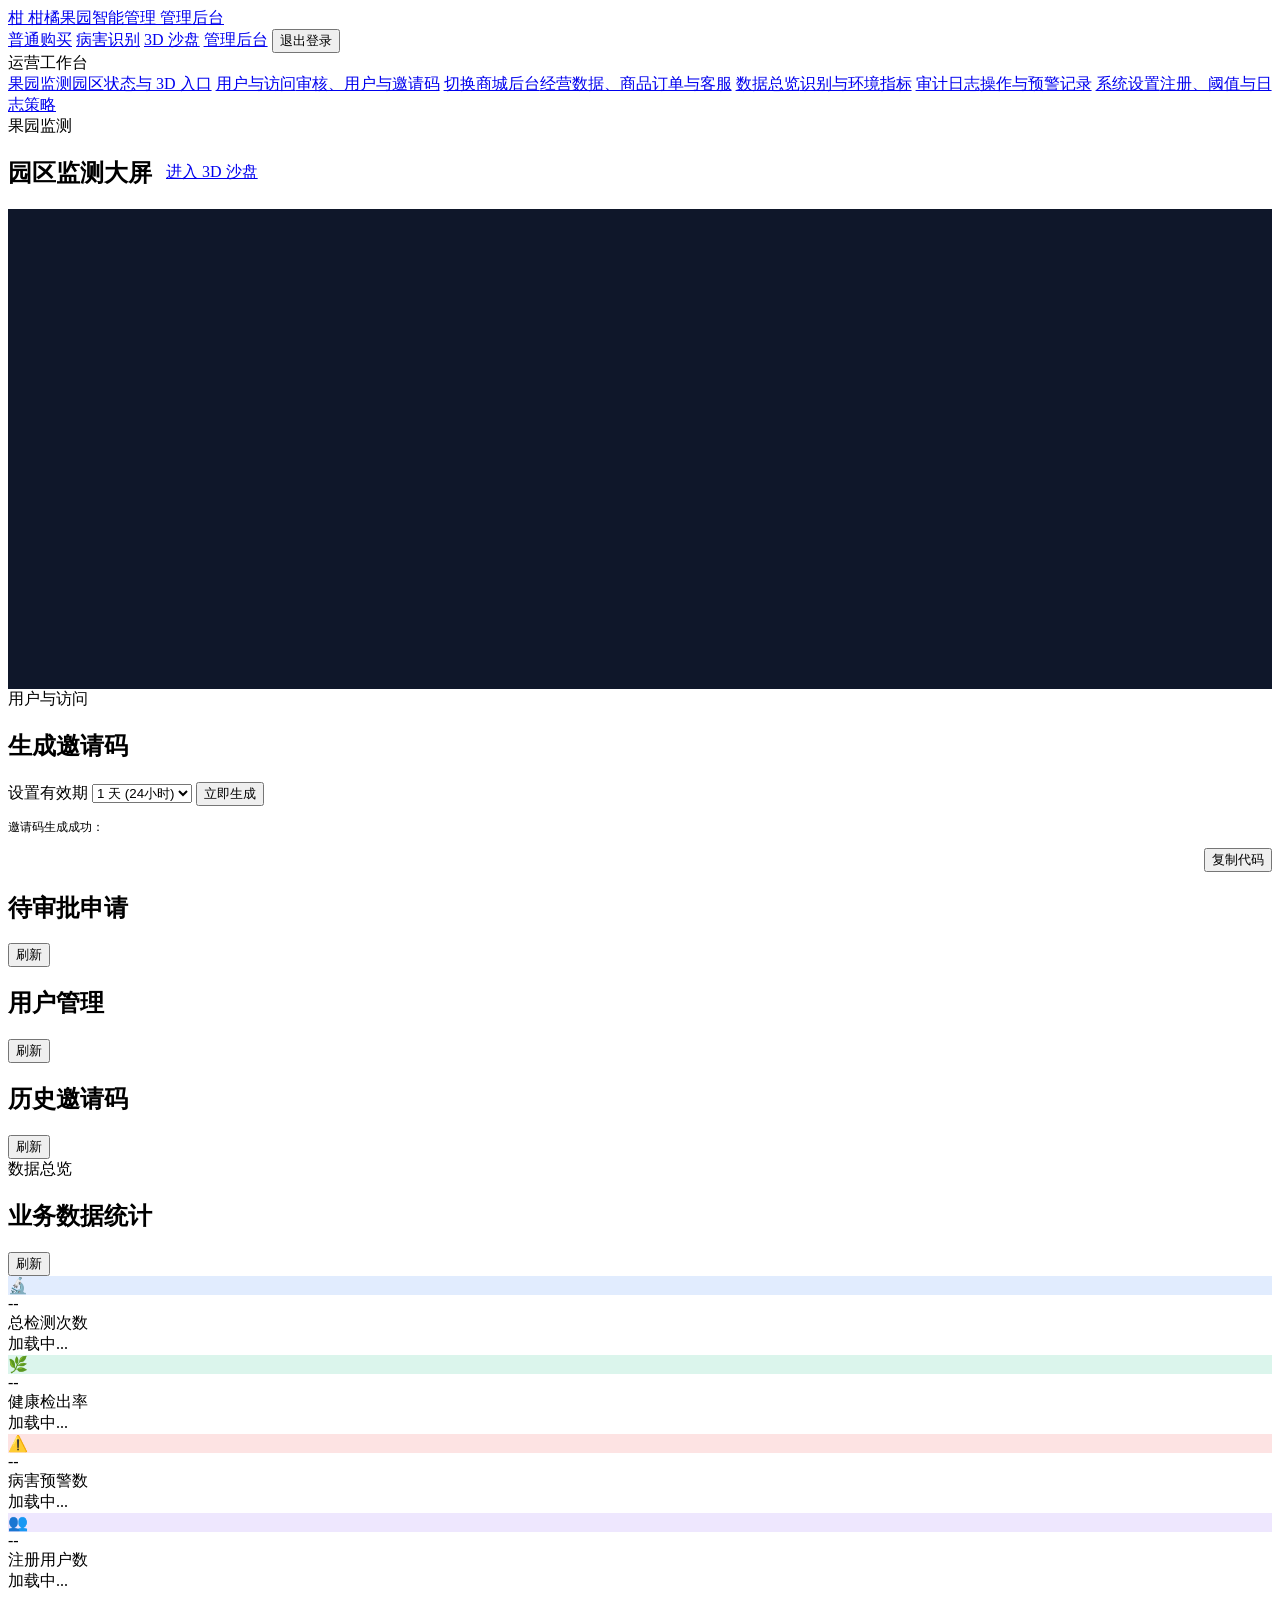
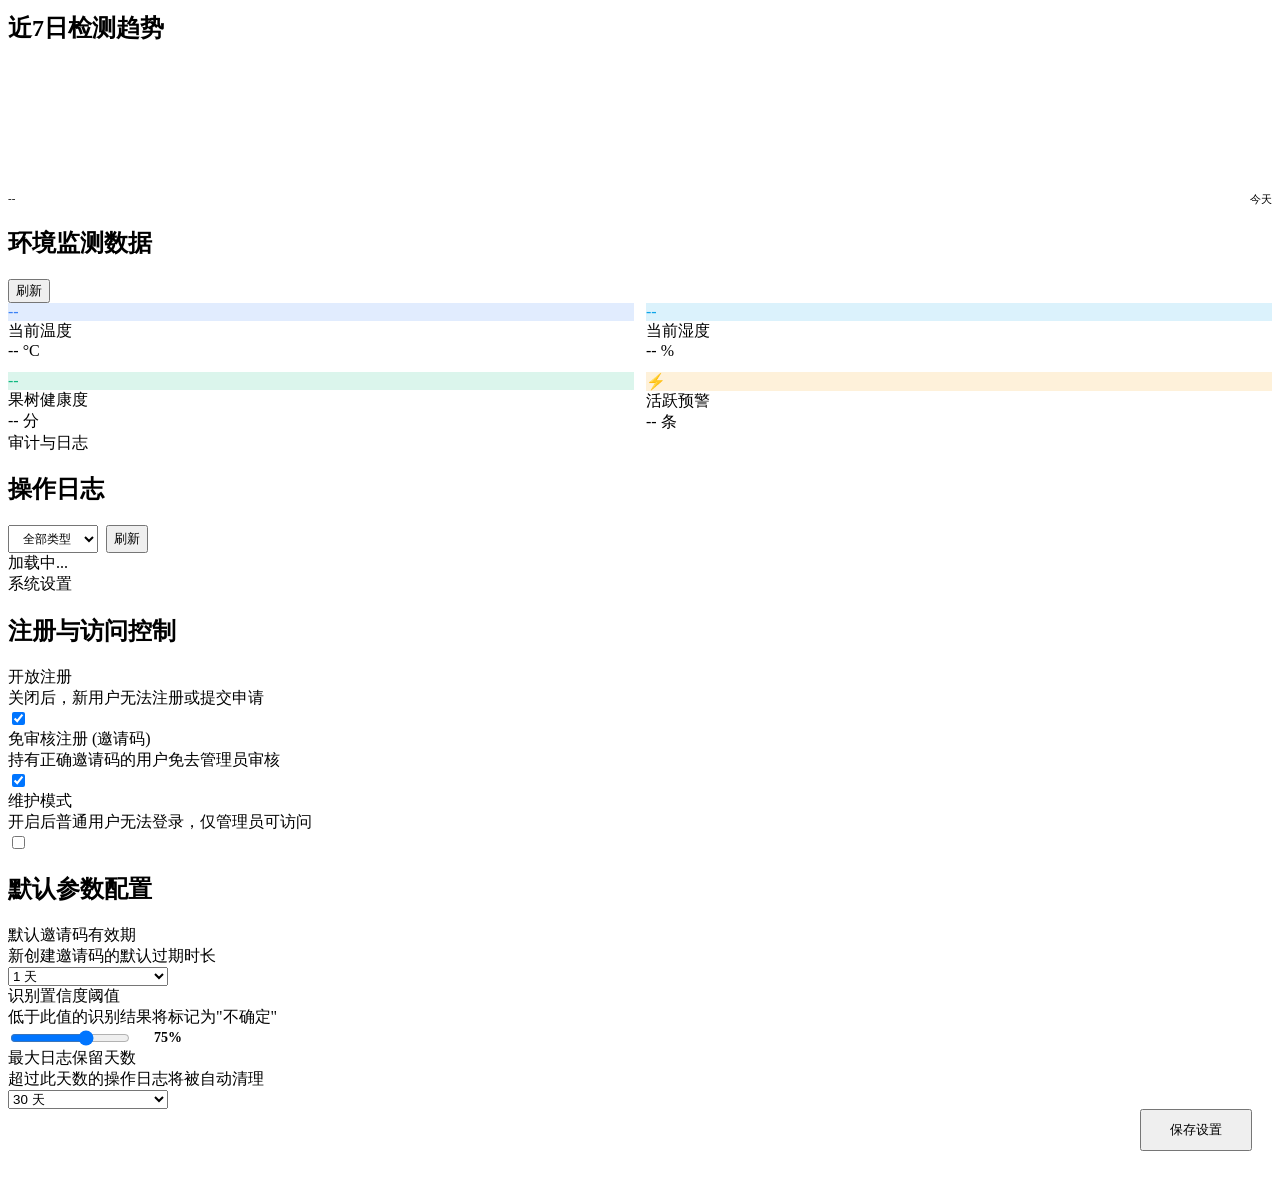
==== commit 8112a852: "feat(web): 前端后台那批切到 /web/*（S4-3） admin.js 16 处 + store-admin.js 11 处调用全部替换，29 次实测请求 0 个 5xx。  关键验证：8" ====
--- a/static/admin.html
+++ b/static/admin.html
@@ -213,136 +213,6 @@
       </section>
 
       <!-- ====== 商城管理（普通购买） ====== -->
-      <section
-        class="admin-page"
-        data-admin-page="store"
-        aria-labelledby="storeSection"
-      >
-        <div class="section-title admin-section-marker" id="storeSection">
-          商城管理
-        </div>
-
-        <div class="store-admin-overview full-width-section" id="storeOverview">
-          <div class="store-admin-kpi">
-            <span>在售商品</span><strong id="storeProductCount">--</strong>
-          </div>
-          <div class="store-admin-kpi">
-            <span>订单总数</span><strong id="storeOrderCount">--</strong>
-          </div>
-          <div class="store-admin-kpi">
-            <span>交易金额</span><strong id="storeGrossAmount">--</strong>
-          </div>
-          <div class="store-admin-kpi">
-            <span>待处理</span><strong id="storePendingOrders">--</strong>
-          </div>
-        </div>
-
-        <div class="store-admin-form-grid full-width-section">
-          <div class="card store-admin-card">
-            <div class="card-header">
-              <h2 id="storeProductFormTitle">新增商品</h2>
-            </div>
-            <div class="card-body">
-              <form id="storeProductForm" class="store-form">
-                <label
-                  >商品名称<input
-                    id="storeProductName"
-                    placeholder="家庭箱 10 斤"
-                    required
-                    maxlength="80"
-                /></label>
-                <label
-                  >SKU<input
-                    id="storeProductSku"
-                    placeholder="FAMILY-10KG"
-                    required
-                    maxlength="40"
-                /></label>
-                <label
-                  >规格说明<input
-                    id="storeProductUnit"
-                    placeholder="约 10 斤 / 箱"
-                    required
-                    maxlength="80"
-                /></label>
-                <div class="store-form-row">
-                  <label
-                    >售价（元）<input
-                      id="storeProductPrice"
-                      type="number"
-                      min="0.01"
-                      step="0.01"
-                      required
-                  /></label>
-                  <label
-                    >库存（件）<input
-                      id="storeProductStock"
-                      type="number"
-                      min="0"
-                      step="1"
-                      value="0"
-                      required
-                  /></label>
-                </div>
-                <label
-                  >商品介绍<textarea
-                    id="storeProductDescription"
-                    rows="2"
-                    maxlength="500"
-                  ></textarea>
-                </label>
-                <label
-                  >封面图地址<small class="store-form-hint"
-                    >可选，留空则使用占位图；可先保存后再上传封面。</small
-                  ><input
-                    id="storeProductCover"
-                    placeholder="https://... 或 /store-images/xxx.jpg"
-                    maxlength="300"
-                /></label>
-                <div class="store-form-actions">
-                  <button class="primary" id="storeProductSubmit" type="submit">
-                    创建商品
-                  </button>
-                  <button
-                    class="ghost"
-                    id="storeProductCancel"
-                    type="button"
-                    hidden
-                  >
-                    取消编辑
-                  </button>
-                </div>
-              </form>
-              <input
-                id="storeCoverFile"
-                type="file"
-                accept="image/jpeg,image/png,image/webp"
-                hidden
-              />
-            </div>
-          </div>
-
-          <div class="card store-admin-card">
-            <div class="card-header">
-              <h2>在售商品</h2>
-              <button class="ghost" id="btnRefreshStoreProducts">刷新</button>
-            </div>
-            <div class="card-body" style="padding: 0">
-              <div class="table-responsive" id="storeProductsWrap"></div>
-            </div>
-          </div>
-        </div>
-
-        <div class="card full-width-section store-admin-card">
-          <div class="card-header">
-            <h2>订单与履约</h2>
-            <button class="ghost" id="btnRefreshStoreOrders">刷新订单</button>
-          </div>
-          <div class="card-body" style="padding: 0">
-            <div class="table-responsive" id="storeOrdersWrap"></div>
-          </div>
-        </div>
-      </section>
 
       <section
         class="admin-page"
